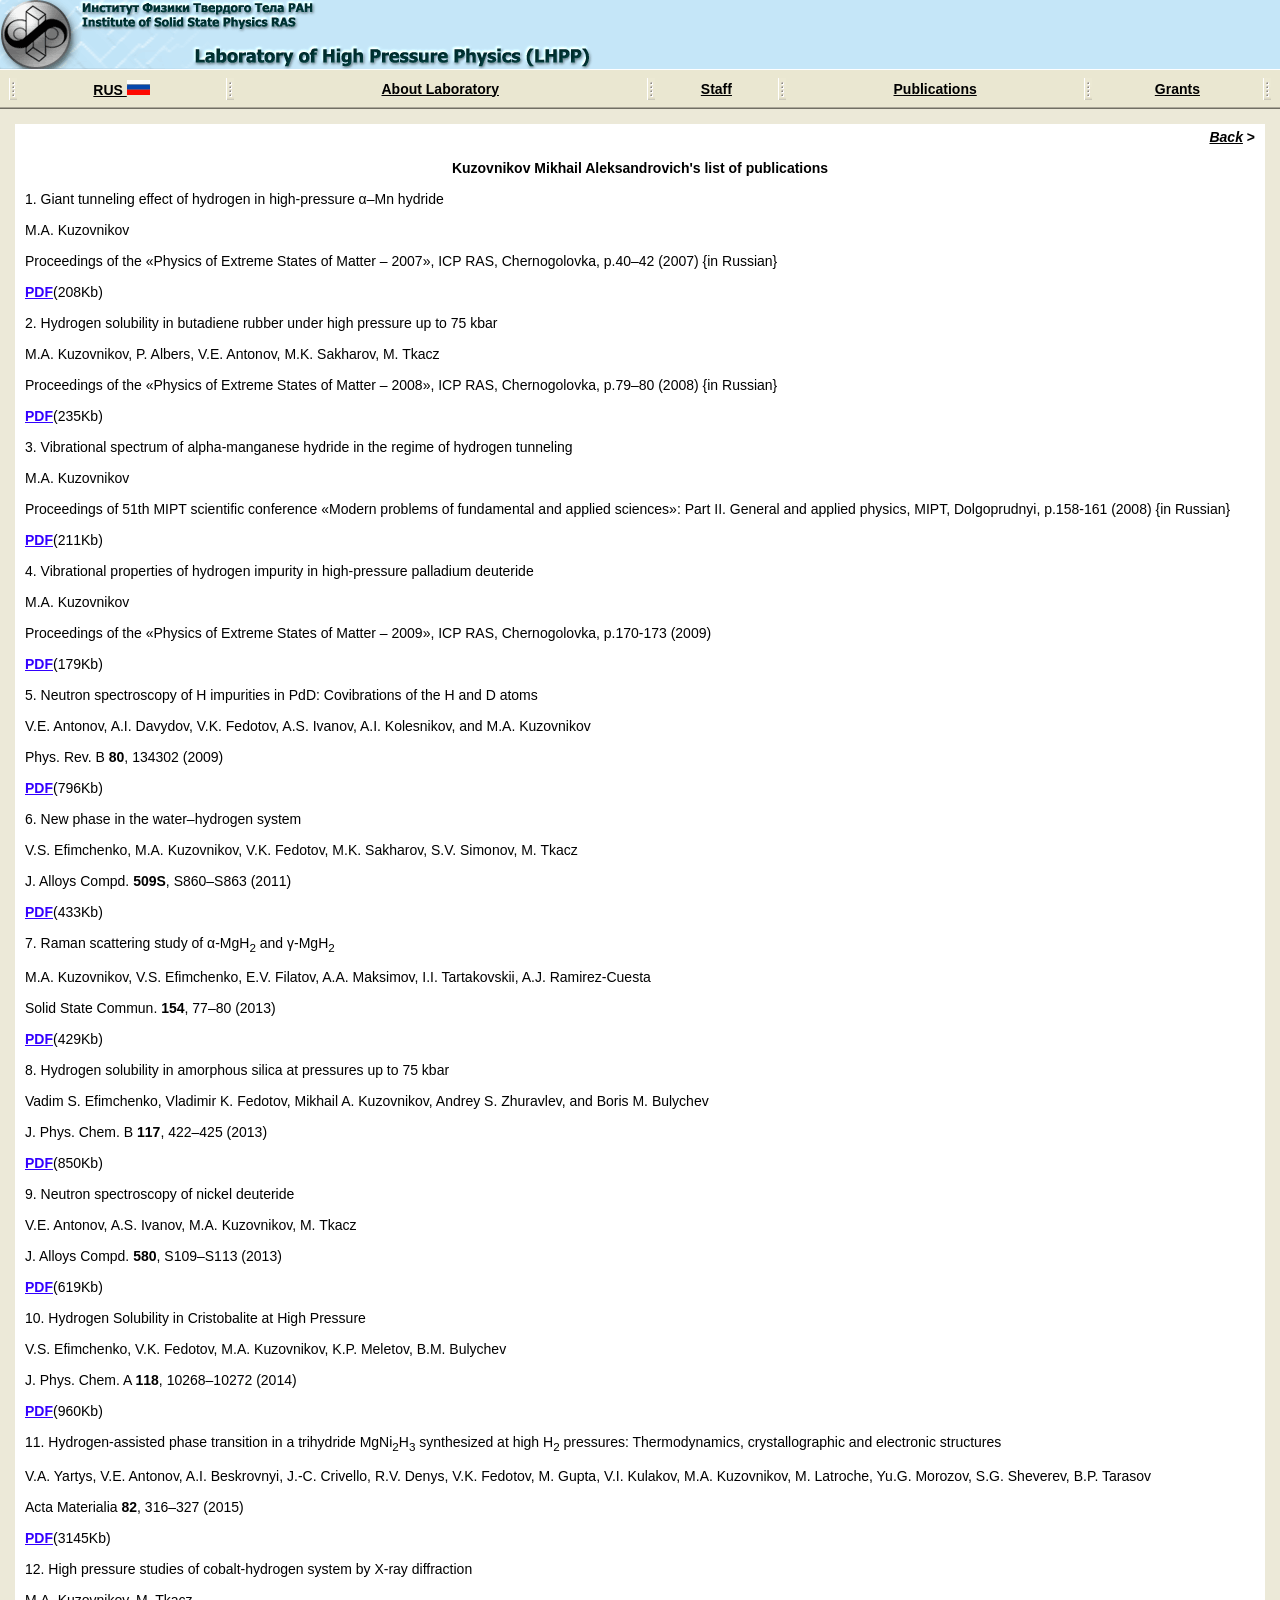
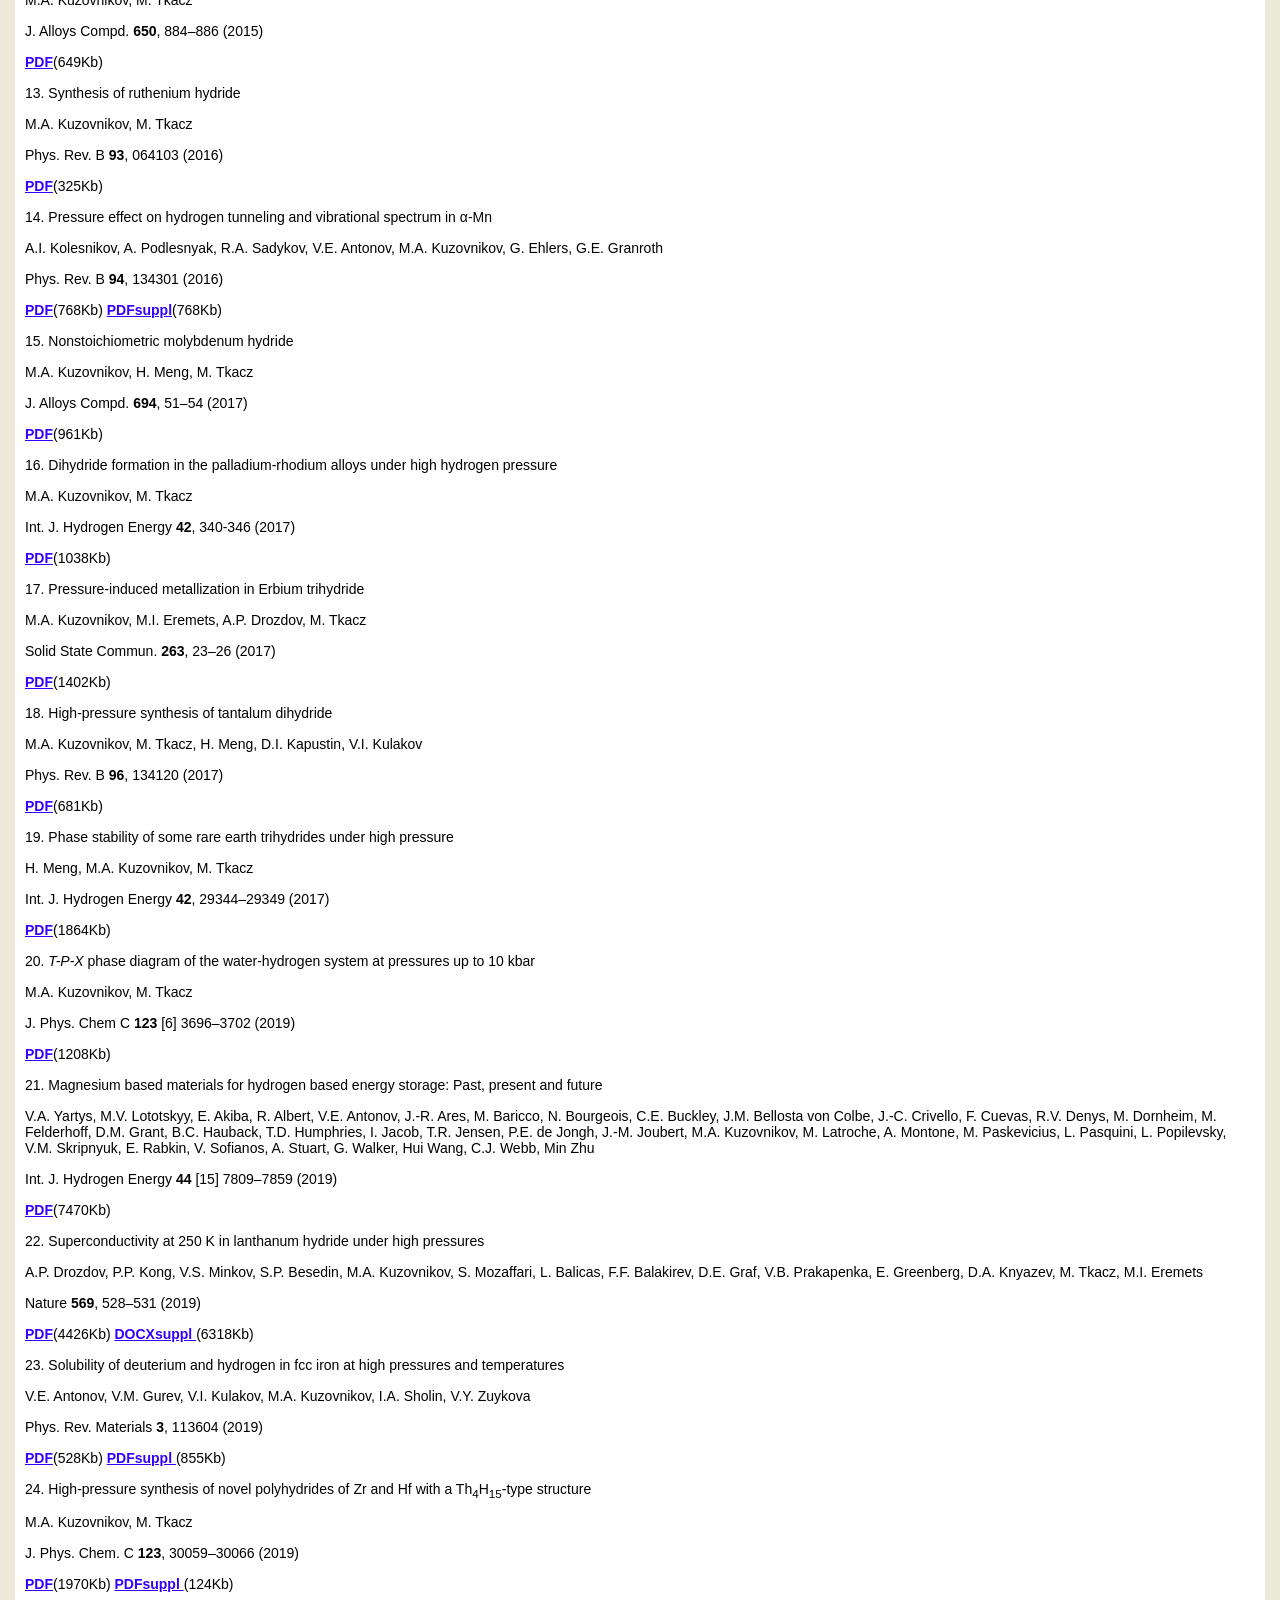
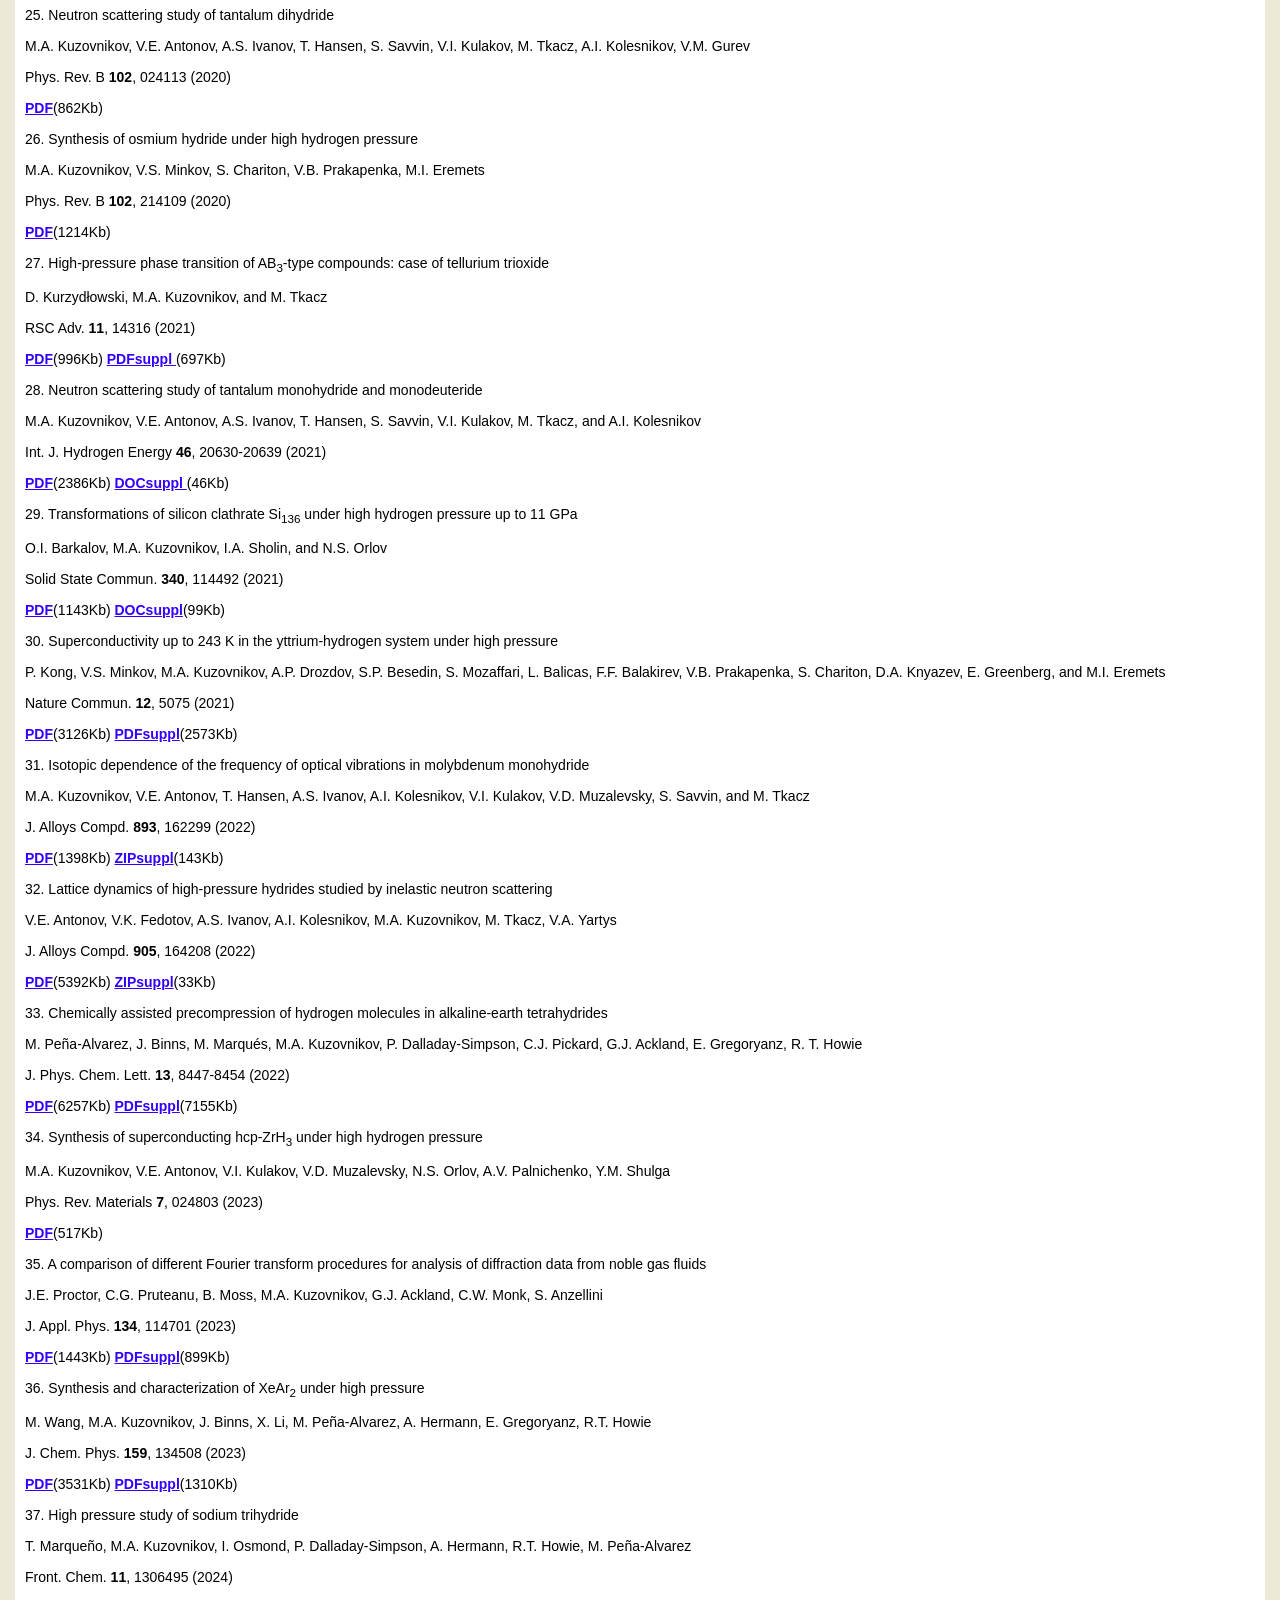
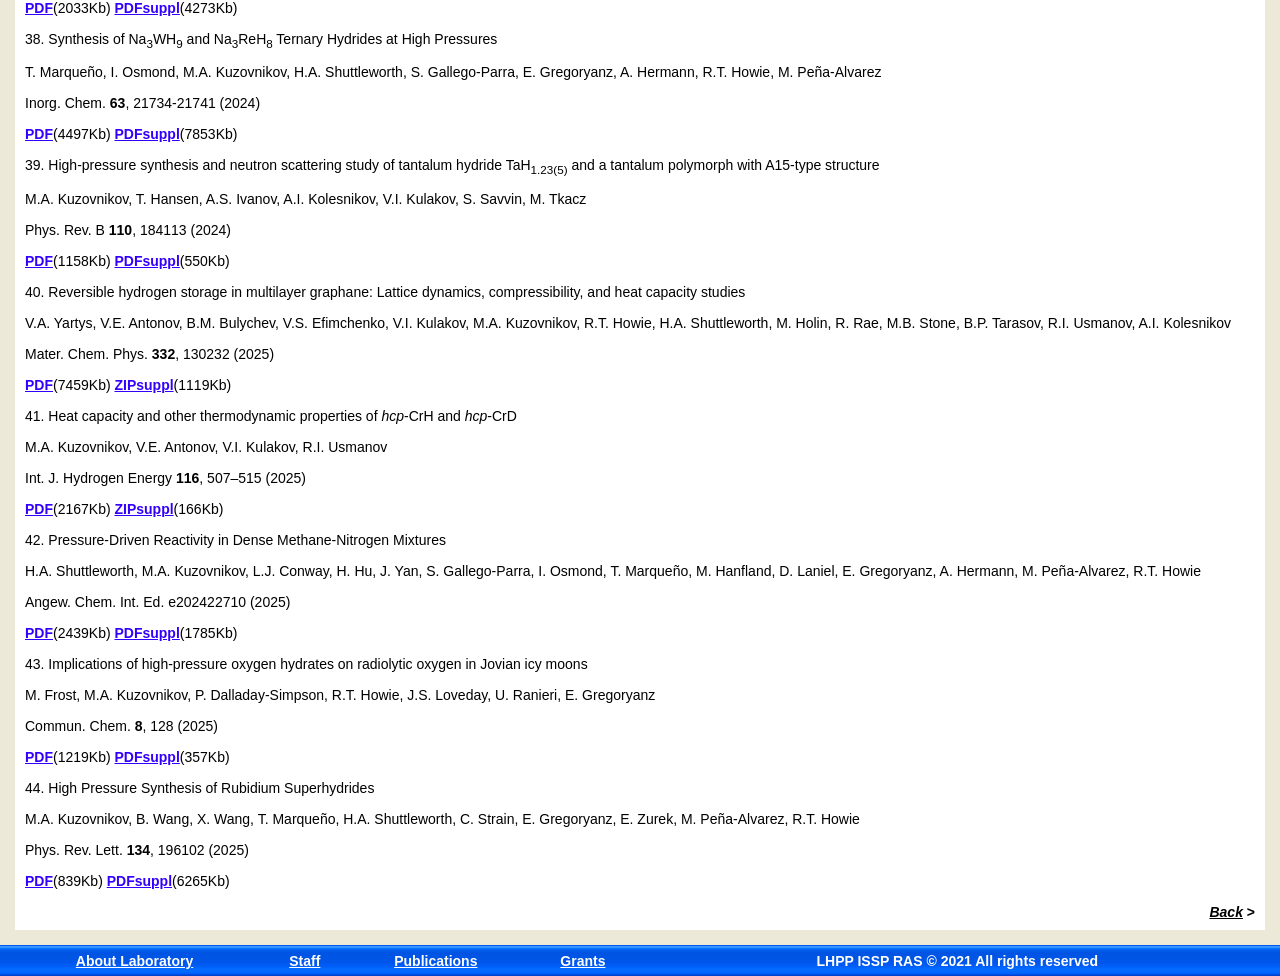
==== kuzovnikovenpub.html @ 4c4ffd15 "test website upload 2" ====
<!DOCTYPE html PUBLIC "-//W3C//DTD HTML 4.01 Transitional//EN" "http://www.w3.org/TR/html4/loose.dtd">
<!-- saved from url=(0047)http://www.issp.ac.ru/lhpp/kuzovnikovenpub.html -->
<html><head><meta http-equiv="Content-Type" content="text/html; charset=windows-1251">
<title>LHPP ISSP RAS</title>

<link rel="stylesheet" type="text/css" href="./kuzovnikovenpub_files/style.css">
<style type="text/css">
<!--
.style2 {font-size: 14px; color:#3300ff}
TABLE {border-collapse: collapse;width:100%}
TABLE TD {padding: 0}
-->
</style>
</head>

<body leftmargin="0" topmargin="0">
<table><tbody><tr><td bgcolor="#C5E6F8"><img border="0" src="./kuzovnikovenpub_files/logoissphppen.gif" usemap="#Map"></td></tr></tbody></table>
<table height="40">
<tbody><tr height="1"><td colspan="11"></td></tr>
<tr bgcolor="#eae7d1" align="center">
<td><img src="./kuzovnikovenpub_files/topnav-left.gif"></td>
<td class="menu02"><a href="http://www.issp.ac.ru/lhpp/kuzovnikovpub.html">RUS <img border="0" src="./kuzovnikovenpub_files/lang_ru.gif"></a></td>
<td><img src="./kuzovnikovenpub_files/topnav-left.gif"></td>
<td class="menu02"><a href="http://www.issp.ac.ru/lhpp/indexen.html">About Laboratory</a></td>
<td><img src="./kuzovnikovenpub_files/topnav-left.gif"></td>
<td class="menu02"><a href="http://www.issp.ac.ru/lhpp/staffen.html">Staff</a></td>
<td><img src="./kuzovnikovenpub_files/topnav-left.gif"></td>
<td class="menu02"><a href="http://www.issp.ac.ru/lhpp/publen.html">Publications</a></td>
<td><img src="./kuzovnikovenpub_files/topnav-left.gif"></td>
<td class="menu02"><a href="http://www.issp.ac.ru/lhpp/granten.html">Grants</a></td>
<td><img src="./kuzovnikovenpub_files/topnav-left.gif"></td>
</tr>
<tr bgcolor="#aca899" height="1"><td colspan="11"></td></tr>
<tr bgcolor="#716f64" height="1"><td colspan="11"></td></tr>
</tbody></table>
<table>
<tbody><tr bgcolor="#ECE9D8" height="15"><td colspan="3"></td></tr>
<tr><td bgcolor="#ECE9D8" width="15">
</td><td>

<p align="right" class="menu02"><a href="http://www.issp.ac.ru/lhpp/kuzovnikoven.html"><em>Back</em></a> &gt; 
</p><p align="center" class="menu02"><span class="title"><strong>Kuzovnikov Mikhail Aleksandrovich's list of publications</strong></span>

</p><p>1. Giant tunneling effect of hydrogen in high-pressure &#945;�Mn hydride
</p><p>M.A. Kuzovnikov
</p><p>Proceedings of the �Physics of Extreme States of Matter � 2007�, ICP RAS, Chernogolovka, p.40�42 (2007) {in Russian}
</p><p><a class="style2" href="http://www.issp.ac.ru/lhpp/PapersKuzovnikov/Kuz1.pdf">PDF</a>(208Kb)</p>

<p>2. Hydrogen solubility in butadiene rubber under high pressure up to 75 kbar
</p><p>M.A. Kuzovnikov, P. Albers, V.E. Antonov, M.K. Sakharov, M. Tkacz
</p><p>Proceedings of the �Physics of Extreme States of Matter � 2008�, ICP RAS, Chernogolovka, p.79�80 (2008) {in Russian}
</p><p><a class="style2" href="http://www.issp.ac.ru/lhpp/PapersKuzovnikov/Kuz2.pdf">PDF</a>(235Kb)</p>

<p>3. Vibrational spectrum of alpha-manganese hydride in the regime of hydrogen tunneling
</p><p>M.A. Kuzovnikov
</p><p>Proceedings of 51th MIPT scientific conference �Modern problems of fundamental and applied sciences�: Part II. General and applied physics, MIPT, Dolgoprudnyi, p.158-161 (2008) {in Russian}
</p><p><a class="style2" href="http://www.issp.ac.ru/lhpp/PapersKuzovnikov/Kuz3.pdf">PDF</a>(211Kb)</p>

<p>4. Vibrational properties of hydrogen impurity in high-pressure palladium deuteride
</p><p>M.A. Kuzovnikov
</p><p>Proceedings of the �Physics of Extreme States of Matter � 2009�, ICP RAS, Chernogolovka, p.170-173 (2009)
</p><p><a class="style2" href="http://www.issp.ac.ru/lhpp/PapersKuzovnikov/Kuz4.pdf">PDF</a>(179Kb)</p>

<p>5. Neutron spectroscopy of H impurities in PdD: Covibrations of the H and D atoms
</p><p>V.E. Antonov, A.I. Davydov, V.K. Fedotov, A.S. Ivanov, A.I. Kolesnikov, and M.A. Kuzovnikov
</p><p>Phys. Rev. B <b>80</b>, 134302 (2009)
</p><p><a class="style2" href="http://www.issp.ac.ru/lhpp/PapersKuzovnikov/Kuz5.pdf">PDF</a>(796Kb)</p>

<p>6. New phase in the water�hydrogen system
</p><p>V.S. Efimchenko, M.A. Kuzovnikov, V.K. Fedotov, M.K. Sakharov, S.V. Simonov, M. Tkacz
</p><p>J. Alloys Compd. <b>509S</b>, S860�S863 (2011)
</p><p><a class="style2" href="http://www.issp.ac.ru/lhpp/PapersKuzovnikov/Kuz6.pdf">PDF</a>(433Kb)</p>

<p>7. Raman scattering study of &#945;-MgH<sub>2</sub> and &#947;-MgH<sub>2</sub>
</p><p>M.A. Kuzovnikov, V.S. Efimchenko, E.V. Filatov, A.A. Maksimov,
I.I. Tartakovskii, A.J. Ramirez-Cuesta
</p><p>Solid State Commun. <b>154</b>, 77�80 (2013)
</p><p><a class="style2" href="http://www.issp.ac.ru/lhpp/PapersKuzovnikov/Kuz7.pdf">PDF</a>(429Kb)</p>

<p>8. Hydrogen solubility in amorphous silica at pressures up to 75 kbar
</p><p>Vadim S. Efimchenko, Vladimir K. Fedotov, Mikhail A. Kuzovnikov, Andrey S. Zhuravlev,
and Boris M. Bulychev
</p><p>J. Phys. Chem. B <b>117</b>, 422�425 (2013)
</p><p><a class="style2" href="http://www.issp.ac.ru/lhpp/PapersKuzovnikov/Kuz8.pdf">PDF</a>(850Kb)</p>

<p>9. Neutron spectroscopy of nickel deuteride
</p><p>V.E. Antonov, A.S. Ivanov, M.A. Kuzovnikov, M. Tkacz
</p><p>J. Alloys Compd. <b>580</b>, S109�S113 (2013)
</p><p><a class="style2" href="http://www.issp.ac.ru/lhpp/PapersKuzovnikov/Kuz9.pdf">PDF</a>(619Kb)</p>

<p>10. Hydrogen Solubility in Cristobalite at High Pressure
</p><p>V.S. Efimchenko, V.K. Fedotov, M.A. Kuzovnikov, K.P. Meletov, B.M. Bulychev
</p><p>J. Phys. Chem. A <b>118</b>, 10268�10272 (2014)
</p><p><a class="style2" href="http://www.issp.ac.ru/lhpp/PapersKuzovnikov/Kuz10.pdf">PDF</a>(960Kb)</p>

<p>11. Hydrogen-assisted phase transition in a trihydride MgNi<sub>2</sub>H<sub>3</sub> synthesized at high H<sub>2</sub> pressures: Thermodynamics, crystallographic and electronic structures
</p><p>V.A. Yartys, V.E. Antonov, A.I. Beskrovnyi, J.-C. Crivello, R.V. Denys, V.K. Fedotov, M. Gupta, V.I. Kulakov, M.A. Kuzovnikov, M. Latroche, Yu.G. Morozov, S.G. Sheverev, B.P. Tarasov
</p><p>Acta Materialia <b>82</b>, 316�327 (2015)
</p><p><a class="style2" href="http://www.issp.ac.ru/lhpp/PapersKuzovnikov/Kuz11.pdf">PDF</a>(3145Kb)</p>

<p>12. High pressure studies of cobalt-hydrogen system by X-ray diffraction
</p><p>M.A. Kuzovnikov, M. Tkacz
</p><p>J. Alloys Compd. <b>650</b>, 884�886 (2015)
</p><p><a class="style2" href="http://www.issp.ac.ru/lhpp/PapersKuzovnikov/Kuz12.pdf">PDF</a>(649Kb)</p>

<p>13. Synthesis of ruthenium hydride
</p><p>M.A. Kuzovnikov, M. Tkacz
</p><p>Phys. Rev. B <b>93</b>, 064103 (2016)
</p><p><a class="style2" href="http://www.issp.ac.ru/lhpp/PapersKuzovnikov/Kuz13.pdf">PDF</a>(325Kb)</p>

<p>14. Pressure effect on hydrogen tunneling and vibrational spectrum in &#945;-Mn
</p><p>A.I. Kolesnikov, A. Podlesnyak, R.A. Sadykov, V.E. Antonov, M.A. Kuzovnikov, G. Ehlers, G.E. Granroth
</p><p>Phys. Rev. B <b>94</b>, 134301 (2016)
</p><p><a class="style2" href="http://www.issp.ac.ru/lhpp/PapersKuzovnikov/Kuz14.pdf">PDF</a>(768Kb)
<a class="style2" href="http://www.issp.ac.ru/lhpp/PapersKuzovnikov/Kuz14suppl.pdf">PDFsuppl</a>(768Kb)</p>

<p>15. Nonstoichiometric molybdenum hydride
</p><p>M.A. Kuzovnikov, H. Meng, M. Tkacz
</p><p>J. Alloys Compd. <b>694</b>, 51�54 (2017)
</p><p><a class="style2" href="http://www.issp.ac.ru/lhpp/PapersKuzovnikov/Kuz15.pdf">PDF</a>(961Kb)</p>

<p>16. Dihydride formation in the palladium-rhodium alloys under high hydrogen pressure
</p><p>M.A. Kuzovnikov, M. Tkacz
</p><p>Int. J. Hydrogen Energy <b>42</b>, 340-346 (2017)
</p><p><a class="style2" href="http://www.issp.ac.ru/lhpp/PapersKuzovnikov/Kuz16.pdf">PDF</a>(1038Kb)</p>

<p>17. Pressure-induced metallization in Erbium trihydride
</p><p>M.A. Kuzovnikov, M.I. Eremets, A.P. Drozdov, M. Tkacz
</p><p>Solid State Commun. <b>263</b>, 23�26 (2017)
</p><p><a class="style2" href="http://www.issp.ac.ru/lhpp/PapersKuzovnikov/Kuz17.pdf">PDF</a>(1402Kb)</p>

<p>18. High-pressure synthesis of tantalum dihydride
</p><p>M.A. Kuzovnikov, M. Tkacz, H. Meng, D.I. Kapustin, V.I. Kulakov
</p><p>Phys. Rev. B <b>96</b>, 134120 (2017)
</p><p><a class="style2" href="http://www.issp.ac.ru/lhpp/PapersKuzovnikov/Kuz18.pdf">PDF</a>(681Kb)</p>

<p>19. Phase stability of some rare earth trihydrides under high pressure
</p><p>H. Meng, M.A. Kuzovnikov, M. Tkacz
</p><p>Int. J. Hydrogen Energy <b>42</b>, 29344�29349 (2017)
</p><p><a class="style2" href="http://www.issp.ac.ru/lhpp/PapersKuzovnikov/Kuz19.pdf">PDF</a>(1864Kb)</p>

<p>20. <em>T-P-X</em> phase diagram of the water-hydrogen system at pressures
up to 10 kbar
</p><p>M.A. Kuzovnikov, M. Tkacz
</p><p>J. Phys. Chem C <b>123</b> [6] 3696�3702 (2019)
</p><p><a class="style2" href="http://www.issp.ac.ru/lhpp/PapersKuzovnikov/Kuz20.pdf">PDF</a>(1208Kb)</p>

<p>21. Magnesium based materials for hydrogen based energy storage: Past, present and future
</p><p>V.A. Yartys, M.V. Lototskyy, E. Akiba, R. Albert, V.E. Antonov, J.-R. Ares, M. Baricco, N. Bourgeois, C.E. Buckley, J.M. Bellosta von Colbe, J.-C. Crivello, F. Cuevas, R.V. Denys, M. Dornheim, M. Felderhoff, D.M. Grant, B.C. Hauback, T.D. Humphries, I. Jacob, T.R. Jensen, P.E. de Jongh, J.-M. Joubert, M.A. Kuzovnikov, M. Latroche, A. Montone, M. Paskevicius, L. Pasquini, L. Popilevsky, V.M. Skripnyuk, E. Rabkin, V. Sofianos, A. Stuart, G. Walker, Hui Wang, C.J. Webb, Min Zhu
</p><p>Int. J. Hydrogen Energy <b>44</b> [15] 7809�7859 (2019)
</p><p><a class="style2" href="http://www.issp.ac.ru/lhpp/PapersKuzovnikov/Kuz21.pdf">PDF</a>(7470Kb)</p>

<p>22. Superconductivity at 250 K in lanthanum hydride under high pressures
</p><p>A.P. Drozdov, P.P. Kong, V.S. Minkov, S.P. Besedin, M.A. Kuzovnikov, S. Mozaffari, L. Balicas, F.F. Balakirev, D.E. Graf, V.B. Prakapenka, E. Greenberg, D.A. Knyazev, M. Tkacz, M.I. Eremets
</p><p>Nature <b>569</b>, 528�531 (2019)
</p><p><a class="style2" href="http://www.issp.ac.ru/lhpp/PapersKuzovnikov/Kuz22.pdf">PDF</a>(4426Kb)
<a class="style2" href="http://www.issp.ac.ru/lhpp/PapersKuzovnikov/Kuz22suppl.docx">DOCXsuppl </a>(6318Kb)</p>

<p>23.  Solubility of deuterium and hydrogen in fcc iron at high pressures and temperatures
</p><p>V.E. Antonov, V.M. Gurev, V.I. Kulakov, M.A. Kuzovnikov, I.A. Sholin, V.Y. Zuykova
</p><p>Phys. Rev. Materials <b>3</b>, 113604 (2019)
</p><p><a class="style2" href="http://www.issp.ac.ru/lhpp/PapersKuzovnikov/Kuz23.pdf">PDF</a>(528Kb)
<a class="style2" href="http://www.issp.ac.ru/lhpp/PapersKuzovnikov/Kuz23suppl.pdf">PDFsuppl </a>(855Kb)</p>

<p>24.  High-pressure synthesis of novel polyhydrides of Zr and Hf with a Th<sub>4</sub>H<sub>15</sub>-type structure
</p><p>M.A. Kuzovnikov, M. Tkacz
</p><p>J. Phys. Chem. C <b>123</b>, 30059�30066 (2019)
</p><p><a class="style2" href="http://www.issp.ac.ru/lhpp/PapersKuzovnikov/Kuz24.pdf">PDF</a>(1970Kb)
<a class="style2" href="http://www.issp.ac.ru/lhpp/PapersKuzovnikov/Kuz24suppl.pdf">PDFsuppl </a>(124Kb)</p>

<p>25. Neutron scattering study of tantalum dihydride
</p><p>M.A. Kuzovnikov, V.E. Antonov, A.S. Ivanov, T. Hansen, S. Savvin, V.I. Kulakov, M. Tkacz, A.I. Kolesnikov, V.M. Gurev
</p><p>Phys. Rev. B <b>102</b>, 024113 (2020)
</p><p><a class="style2" href="http://www.issp.ac.ru/lhpp/PapersKuzovnikov/Kuz25.pdf">PDF</a>(862Kb)</p>

<p>26. Synthesis of osmium hydride under high hydrogen pressure
</p><p>M.A. Kuzovnikov, V.S. Minkov, S. Chariton, V.B. Prakapenka, M.I. Eremets
</p><p>Phys. Rev. B <b>102</b>, 214109 (2020)
</p><p><a class="style2" href="http://www.issp.ac.ru/lhpp/PapersKuzovnikov/Kuz26.pdf">PDF</a>(1214Kb)</p>

<p>27. High-pressure phase transition of AB<sub>3</sub>-type compounds: case of tellurium trioxide
</p><p>D. Kurzyd&#322;owski, M.A. Kuzovnikov, and M. Tkacz
</p><p>RSC Adv. <b>11</b>, 14316 (2021)
</p><p><a class="style2" href="http://www.issp.ac.ru/lhpp/PapersKuzovnikov/Kuz27.pdf">PDF</a>(996Kb)
<a class="style2" href="http://www.issp.ac.ru/lhpp/PapersKuzovnikov/Kuz27suppl.pdf">PDFsuppl </a>(697Kb)</p>

<p>28. Neutron scattering study of tantalum monohydride and monodeuteride
</p><p>M.A. Kuzovnikov, V.E. Antonov, A.S. Ivanov, T. Hansen, S. Savvin, V.I. Kulakov, M. Tkacz, and A.I. Kolesnikov
</p><p>Int. J. Hydrogen Energy <b>46</b>, 20630-20639 (2021)
</p><p><a class="style2" href="http://www.issp.ac.ru/lhpp/PapersKuzovnikov/Kuz28.pdf">PDF</a>(2386Kb)
<a class="style2" href="http://www.issp.ac.ru/lhpp/PapersKuzovnikov/Kuz28suppl.doc">DOCsuppl </a>(46Kb)</p>

<p>29. Transformations of silicon clathrate Si<sub>136</sub> under high hydrogen pressure up to 11 GPa
</p><p>O.I. Barkalov, M.A. Kuzovnikov, I.A. Sholin, and N.S. Orlov
</p><p>Solid State Commun. <b>340</b>, 114492 (2021)
</p><p><a class="style2" href="http://www.issp.ac.ru/lhpp/PapersKuzovnikov/Kuz29.pdf">PDF</a>(1143Kb)
<a class="style2" href="http://www.issp.ac.ru/lhpp/PapersKuzovnikov/Kuz29suppl.doc">DOCsuppl</a>(99Kb)</p>

<p>30. Superconductivity up to 243 K in the yttrium-hydrogen system under high pressure
</p><p>P. Kong, V.S. Minkov, M.A. Kuzovnikov, A.P. Drozdov, S.P. Besedin, S. Mozaffari, L. Balicas, F.F. Balakirev, V.B. Prakapenka, S. Chariton, D.A. Knyazev, E. Greenberg, and M.I. Eremets
</p><p>Nature Commun. <b>12</b>, 5075 (2021) 
</p><p><a class="style2" href="http://www.issp.ac.ru/lhpp/PapersKuzovnikov/Kuz30.pdf">PDF</a>(3126Kb) 
<a class="style2" href="http://www.issp.ac.ru/lhpp/PapersKuzovnikov/Kuz30suppl.pdf">PDFsuppl</a>(2573Kb)</p>

<p>31. Isotopic dependence of the frequency of optical vibrations in molybdenum monohydride
</p><p>M.A. Kuzovnikov, V.E. Antonov, T. Hansen, A.S. Ivanov, A.I. Kolesnikov, V.I. Kulakov, V.D. Muzalevsky, S. Savvin, and M. Tkacz
</p><p>J. Alloys Compd. <b>893</b>, 162299 (2022)
</p><p><a class="style2" href="http://www.issp.ac.ru/lhpp/PapersKuzovnikov/Kuz31.pdf">PDF</a>(1398Kb) 
<a class="style2" href="http://www.issp.ac.ru/lhpp/PapersKuzovnikov/Kuz31suppl.zip">ZIPsuppl</a>(143Kb)</p>

<p>32. Lattice dynamics of high-pressure hydrides studied by inelastic neutron scattering
</p><p>V.E. Antonov, V.K. Fedotov, A.S. Ivanov, A.I. Kolesnikov, M.A. Kuzovnikov, M. Tkacz, V.A. Yartys
</p><p>J. Alloys Compd. <b>905</b>, 164208 (2022)
</p><p><a class="style2" href="http://www.issp.ac.ru/lhpp/PapersKuzovnikov/Kuz32.pdf">PDF</a>(5392Kb) 
<a class="style2" href="http://www.issp.ac.ru/lhpp/PapersKuzovnikov/Kuz32suppl.zip">ZIPsuppl</a>(33Kb)</p>

<p>33. Chemically assisted precompression of hydrogen molecules in alkaline-earth tetrahydrides
</p><p>M. Pe&#241;a-Alvarez, J. Binns, M. Marqu&#233;s, M.A. Kuzovnikov, P. Dalladay-Simpson, C.J. Pickard, G.J. Ackland, E. Gregoryanz, R. T. Howie
</p><p>J. Phys. Chem. Lett. <b>13</b>, 8447-8454 (2022)
</p><p><a class="style2" href="http://www.issp.ac.ru/lhpp/PapersKuzovnikov/Kuz33.pdf">PDF</a>(6257Kb) 
<a class="style2" href="http://www.issp.ac.ru/lhpp/PapersKuzovnikov/Kuz33suppl.pdf">PDFsuppl</a>(7155Kb)</p>

<p>34. Synthesis of superconducting hcp-ZrH<sub>3</sub> under high hydrogen pressure
</p><p>M.A. Kuzovnikov, V.E. Antonov, V.I. Kulakov, V.D. Muzalevsky, N.S. Orlov, A.V. Palnichenko, Y.M. Shulga
</p><p>Phys. Rev. Materials <b>7</b>, 024803 (2023)
</p><p><a class="style2" href="http://www.issp.ac.ru/lhpp/PapersKuzovnikov/Kuz34.pdf">PDF</a>(517Kb)</p>

<p>35. A comparison of different Fourier transform procedures for analysis of diffraction data from noble gas fluids
</p><p>J.E. Proctor, C.G. Pruteanu, B. Moss, M.A. Kuzovnikov, G.J. Ackland, C.W. Monk, S. Anzellini
</p><p>J. Appl. Phys. <b>134</b>, 114701 (2023)
</p><p><a class="style2" href="http://www.issp.ac.ru/lhpp/PapersKuzovnikov/Kuz35.pdf">PDF</a>(1443Kb)
<a class="style2" href="http://www.issp.ac.ru/lhpp/PapersKuzovnikov/Kuz35suppl.pdf">PDFsuppl</a>(899Kb)</p>

<p>36. Synthesis and characterization of XeAr<sub>2</sub> under high pressure
</p><p>M. Wang, M.A. Kuzovnikov, J. Binns, X. Li, M. Pe&#241;a-Alvarez, A. Hermann, E. Gregoryanz, R.T. Howie
</p><p>J. Chem. Phys. <b>159</b>, 134508 (2023)
</p><p><a class="style2" href="http://www.issp.ac.ru/lhpp/PapersKuzovnikov/Kuz36.pdf">PDF</a>(3531Kb)
<a class="style2" href="http://www.issp.ac.ru/lhpp/PapersKuzovnikov/Kuz36suppl.pdf">PDFsuppl</a>(1310Kb)</p>

<p>37. High pressure study of sodium trihydride
</p><p>T. Marque&#241;o, M.A. Kuzovnikov, I. Osmond, P. Dalladay-Simpson, A. Hermann, R.T. Howie, M. Pe&#241;a-Alvarez
</p><p>Front. Chem. <b>11</b>, 1306495 (2024)
</p><p><a class="style2" href="http://www.issp.ac.ru/lhpp/PapersKuzovnikov/Kuz37.pdf">PDF</a>(2033Kb)
<a class="style2" href="http://www.issp.ac.ru/lhpp/PapersKuzovnikov/Kuz36suppl.pdf">PDFsuppl</a>(4273Kb)</p>

<p>38. Synthesis of Na<sub>3</sub>WH<sub>9</sub> and Na<sub>3</sub>ReH<sub>8</sub> Ternary Hydrides at High Pressures
</p><p>T. Marque&#241;o, I. Osmond, M.A. Kuzovnikov, H.A. Shuttleworth, S. Gallego-Parra, E. Gregoryanz, A. Hermann, R.T. Howie, M. Pe&#241;a-Alvarez
</p><p> Inorg. Chem. <b>63</b>, 21734-21741 (2024)
</p><p><a class="style2" href="http://www.issp.ac.ru/lhpp/PapersKuzovnikov/Kuz38.pdf">PDF</a>(4497Kb)
<a class="style2" href="http://www.issp.ac.ru/lhpp/PapersKuzovnikov/Kuz38suppl.pdf">PDFsuppl</a>(7853Kb)</p>

<p>39. High-pressure synthesis and neutron scattering study of tantalum hydride TaH<sub>1.23(5)</sub> and a tantalum polymorph with A15-type structure
</p><p>M.A. Kuzovnikov, T. Hansen, A.S. Ivanov, A.I. Kolesnikov, V.I. Kulakov, S. Savvin, M. Tkacz
</p><p>Phys. Rev. B <b>110</b>, 184113 (2024)
</p><p><a class="style2" href="http://www.issp.ac.ru/lhpp/PapersKuzovnikov/Kuz39.pdf">PDF</a>(1158Kb)
<a class="style2" href="http://www.issp.ac.ru/lhpp/PapersKuzovnikov/Kuz39suppl.pdf">PDFsuppl</a>(550Kb)</p>

<p>40. Reversible hydrogen storage in multilayer graphane: Lattice dynamics, compressibility, and heat capacity studies
</p><p>V.A. Yartys, V.E. Antonov, B.M. Bulychev, V.S. Efimchenko, V.I. Kulakov, M.A. Kuzovnikov, R.T. Howie, H.A. Shuttleworth,
M. Holin, R. Rae, M.B. Stone, B.P. Tarasov, R.I. Usmanov, A.I. Kolesnikov
</p><p>Mater. Chem. Phys. <b>332</b>, 130232 (2025)
</p><p><a class="style2" href="http://www.issp.ac.ru/lhpp/PapersKuzovnikov/Kuz40.pdf">PDF</a>(7459Kb)
<a class="style2" href="http://www.issp.ac.ru/lhpp/PapersKuzovnikov/Kuz40suppl.zip">ZIPsuppl</a>(1119Kb)</p>

<p>41. Heat capacity and other thermodynamic properties of <i>hcp</i>-CrH and <i>hcp</i>-CrD
</p><p>M.A. Kuzovnikov, V.E. Antonov, V.I. Kulakov, R.I. Usmanov
</p><p>Int. J. Hydrogen Energy <b>116</b>, 507�515 (2025) 
</p><p><a class="style2" href="http://www.issp.ac.ru/lhpp/PapersKuzovnikov/Kuz41.pdf">PDF</a>(2167Kb)
<a class="style2" href="http://www.issp.ac.ru/lhpp/PapersKuzovnikov/Kuz41suppl.zip">ZIPsuppl</a>(166Kb)</p>

<p>42. Pressure-Driven Reactivity in Dense Methane-Nitrogen Mixtures
</p><p>H.A. Shuttleworth, M.A. Kuzovnikov, L.J. Conway, H. Hu, J. Yan, S. Gallego-Parra, I. Osmond, T. Marque&#241;o, M. Hanfland, D. Laniel, E. Gregoryanz, A. Hermann, M. Pe&#241;a-Alvarez, R.T. Howie
</p><p>Angew. Chem. Int. Ed. e202422710 (2025)
</p><p><a class="style2" href="http://www.issp.ac.ru/lhpp/PapersKuzovnikov/Kuz42.pdf">PDF</a>(2439Kb)
<a class="style2" href="http://www.issp.ac.ru/lhpp/PapersKuzovnikov/Kuz42suppl.pdf">PDFsuppl</a>(1785Kb)</p> 

<p>43. Implications of high-pressure oxygen hydrates on radiolytic oxygen in Jovian icy moons
</p><p>M. Frost, M.A. Kuzovnikov, P. Dalladay-Simpson, R.T. Howie, J.S. Loveday, U. Ranieri, E. Gregoryanz
</p><p>Commun. Chem. <b>8</b>, 128 (2025)
</p><p><a class="style2" href="http://www.issp.ac.ru/lhpp/PapersKuzovnikov/Kuz43.pdf">PDF</a>(1219Kb)
<a class="style2" href="http://www.issp.ac.ru/lhpp/PapersKuzovnikov/Kuz43suppl.pdf">PDFsuppl</a>(357Kb)</p> 

<p>44. High Pressure Synthesis of Rubidium Superhydrides
</p><p>M.A. Kuzovnikov, B. Wang, X. Wang, T. Marque&#241;o, H.A. Shuttleworth, C. Strain, E. Gregoryanz, E. Zurek, M. Pe&#241;a-Alvarez,  R.T. Howie
</p><p>Phys. Rev. Lett. <b>134</b>, 196102 (2025)
</p><p><a class="style2" href="http://www.issp.ac.ru/lhpp/PapersKuzovnikov/Kuz44.pdf">PDF</a>(839Kb)
<a class="style2" href="http://www.issp.ac.ru/lhpp/PapersKuzovnikov/Kuz44suppl.pdf">PDFsuppl</a>(6265Kb)</p> 

<p align="right" class="menu02"><a href="http://www.issp.ac.ru/lhpp/kuzovnikoven.html"><em>Back</em></a> &gt;</p>   

</td>
<td bgcolor="#ECE9D8" width="15">
</td></tr>
<tr bgcolor="#ECE9D8" height="15"><td colspan="3"></td></tr>
</tbody></table>
<table height="31" background="./kuzovnikovenpub_files/gradient.gif">
<tbody><tr align="center">
<td class="menu01"><a href="http://www.issp.ac.ru/lhpp/indexen.html">About Laboratory</a></td>
<td class="menu01"><a href="http://www.issp.ac.ru/lhpp/staffen.html">Staff</a></td>
<td class="menu01"><a href="http://www.issp.ac.ru/lhpp/publen.html">Publications</a></td>
<td class="menu01"><a href="http://www.issp.ac.ru/lhpp/granten.html">Grants</a></td>
<td class="menu01">LHPP ISSP RAS � 2021 All rights reserved</td>
</tr></tbody></table>
<map name="Map">
<area shape="rect" coords="1,1,78,69" href="http://www.issp.ac.ru/">
<area shape="rect" coords="79,1,325,34" href="http://www.issp.ac.ru/">
</map>

<protonpass-root-a12c data-protonpass-role="root" data-protonpass-theme="os"><template shadowrootmode="closed"></template></protonpass-root-a12c></body></html>
---- kuzovnikovenpub_files/style.css ----
.text {
	font-family : Tahoma,Verdana,Arial;
	font-size : 14px;
	text-indent: 18px;
	text-align: justify;
}

.title {
	color : #000000;
	font-size : 14px;
	font-family : Tahoma,Verdana,Arial;
	font-weight: bold;
	text-align: center;
}

p {
	color : #000000;
	margin-top : 5px;
	padding-bottom : 10px;
	margin-bottom : 0px;
	margin-left : 10px;
	margin-right : 10px;
	font-size : 14px;
	font-family : Tahoma,Verdana,Arial;
}
p a {
	color : #000000;
	font-weight: bold;
}
p a:hover {
	color : #294A7B;
}
.menu01 {
	color : #FFFFFF;
	font-size : 14px;
	font-family : Tahoma,Verdana,Arial;
	font-weight: bold;
}
.menu01 a {
	color : #FFFFFF;
	text-decoration: underline;
}
.menu01 a:hover {
	color : #EEEEEE;
	font-size : 14px;
	text-decoration: underline;
}
.menu02 {
	color : #000000;
	font-size : 14px;
	font-family : Tahoma,Verdana,Arial;
	font-weight: bold;
	}
.menu02 a {
	color : #000000;
	text-decoration: underline;
}
.menu02 a:hover {
	color : #555555;
	font-size : 14px;
	text-decoration: underline;
}
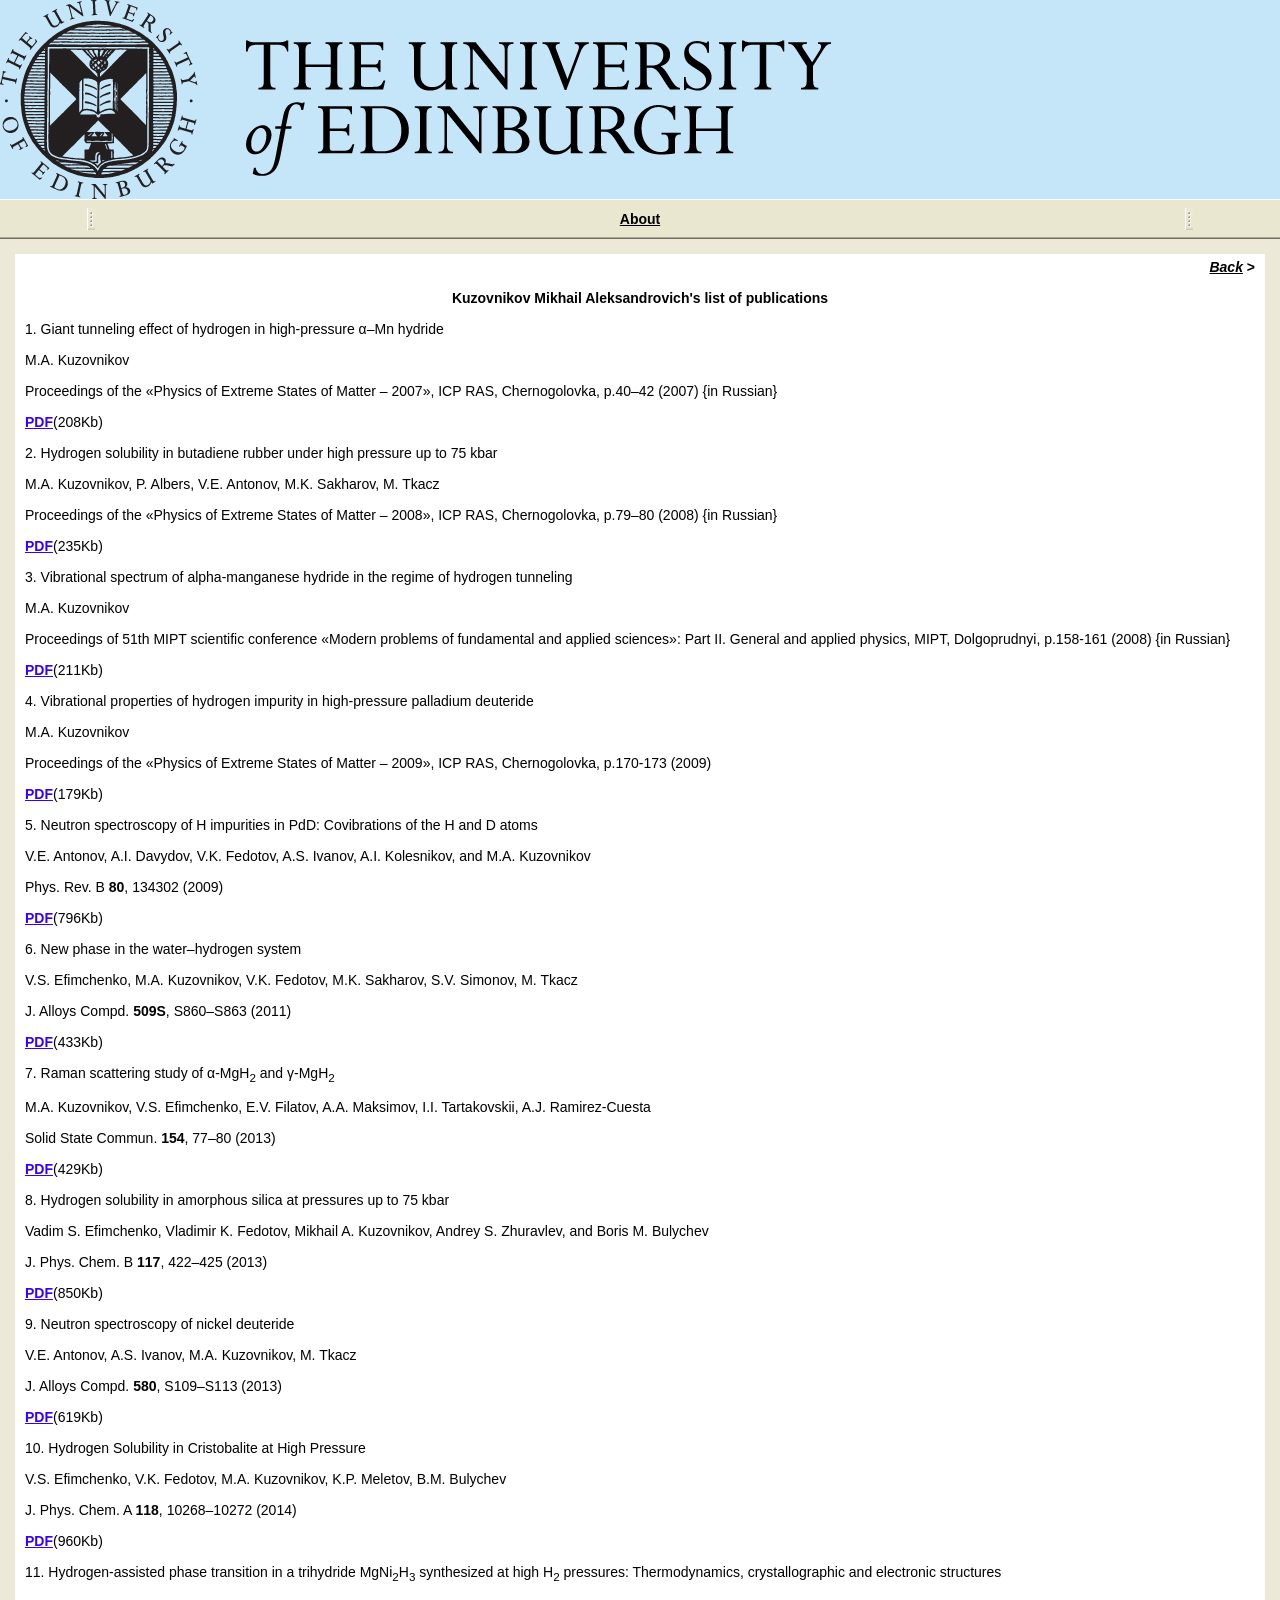
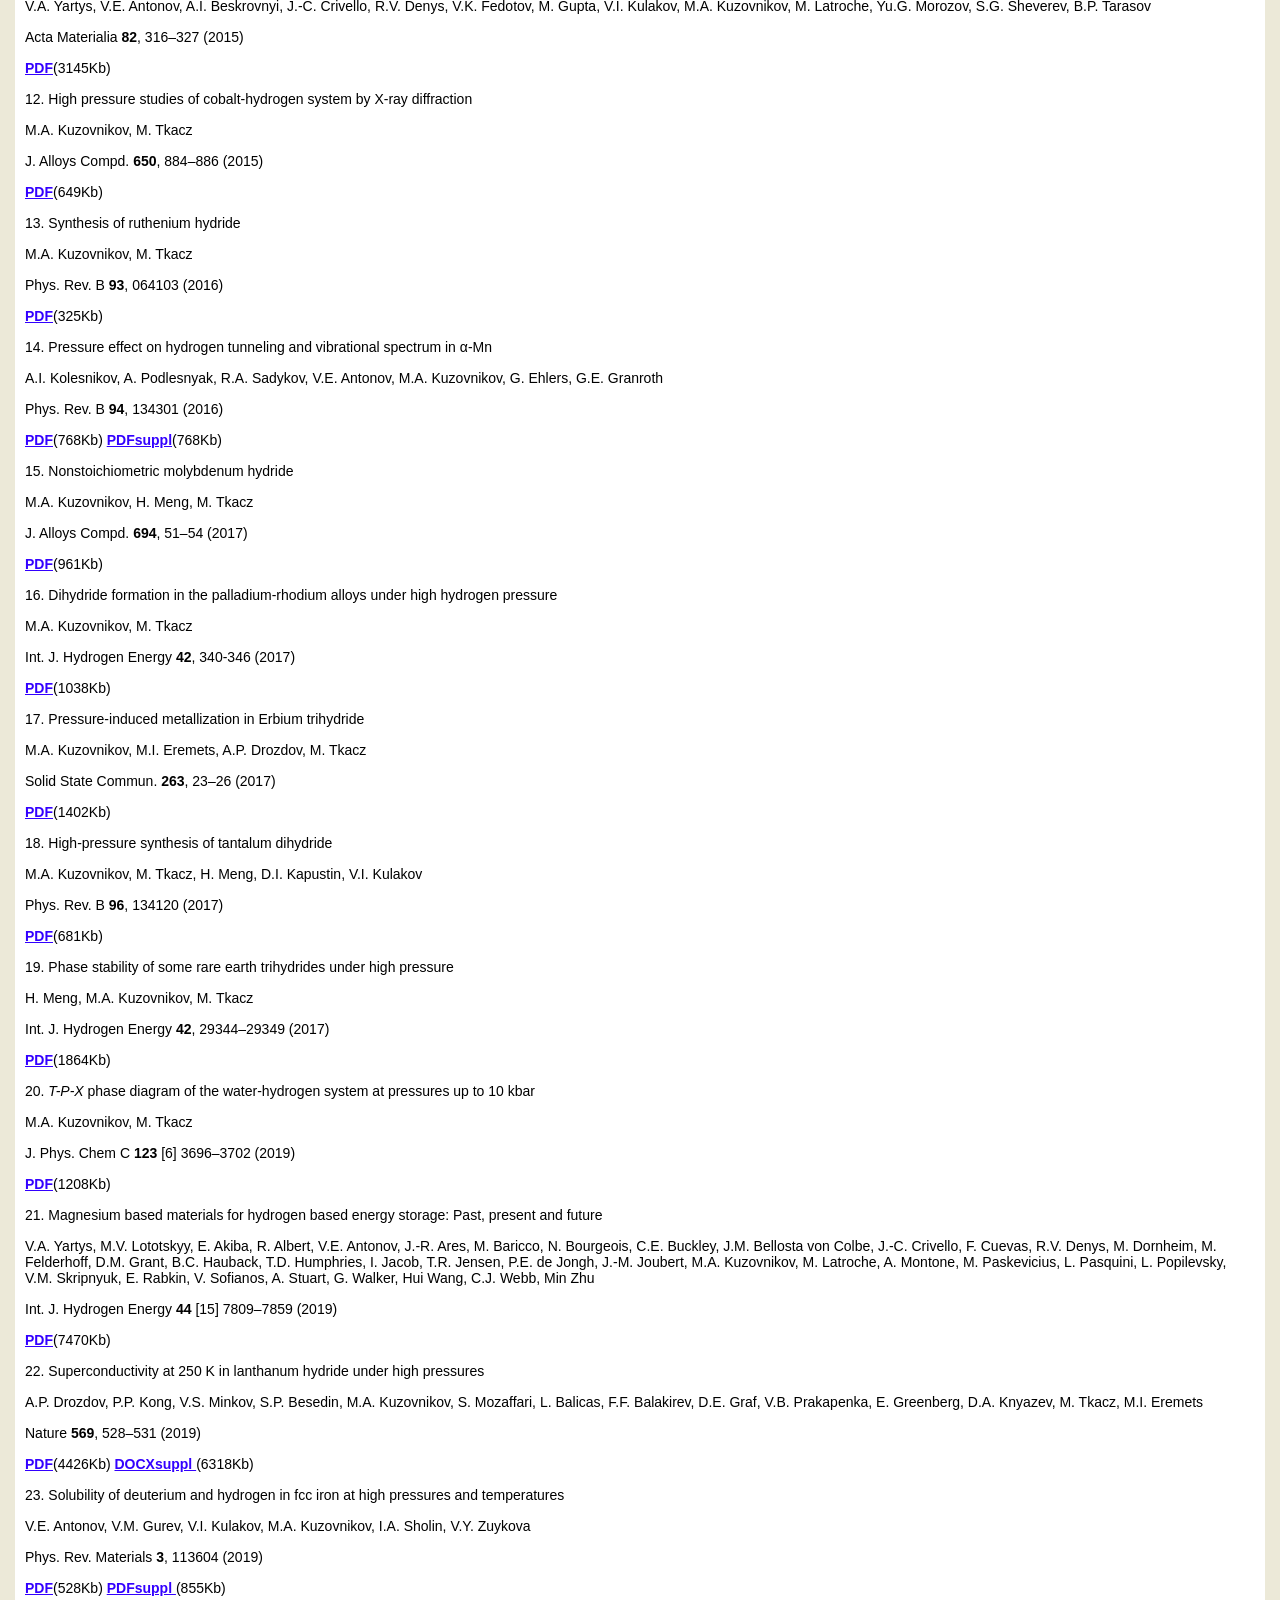
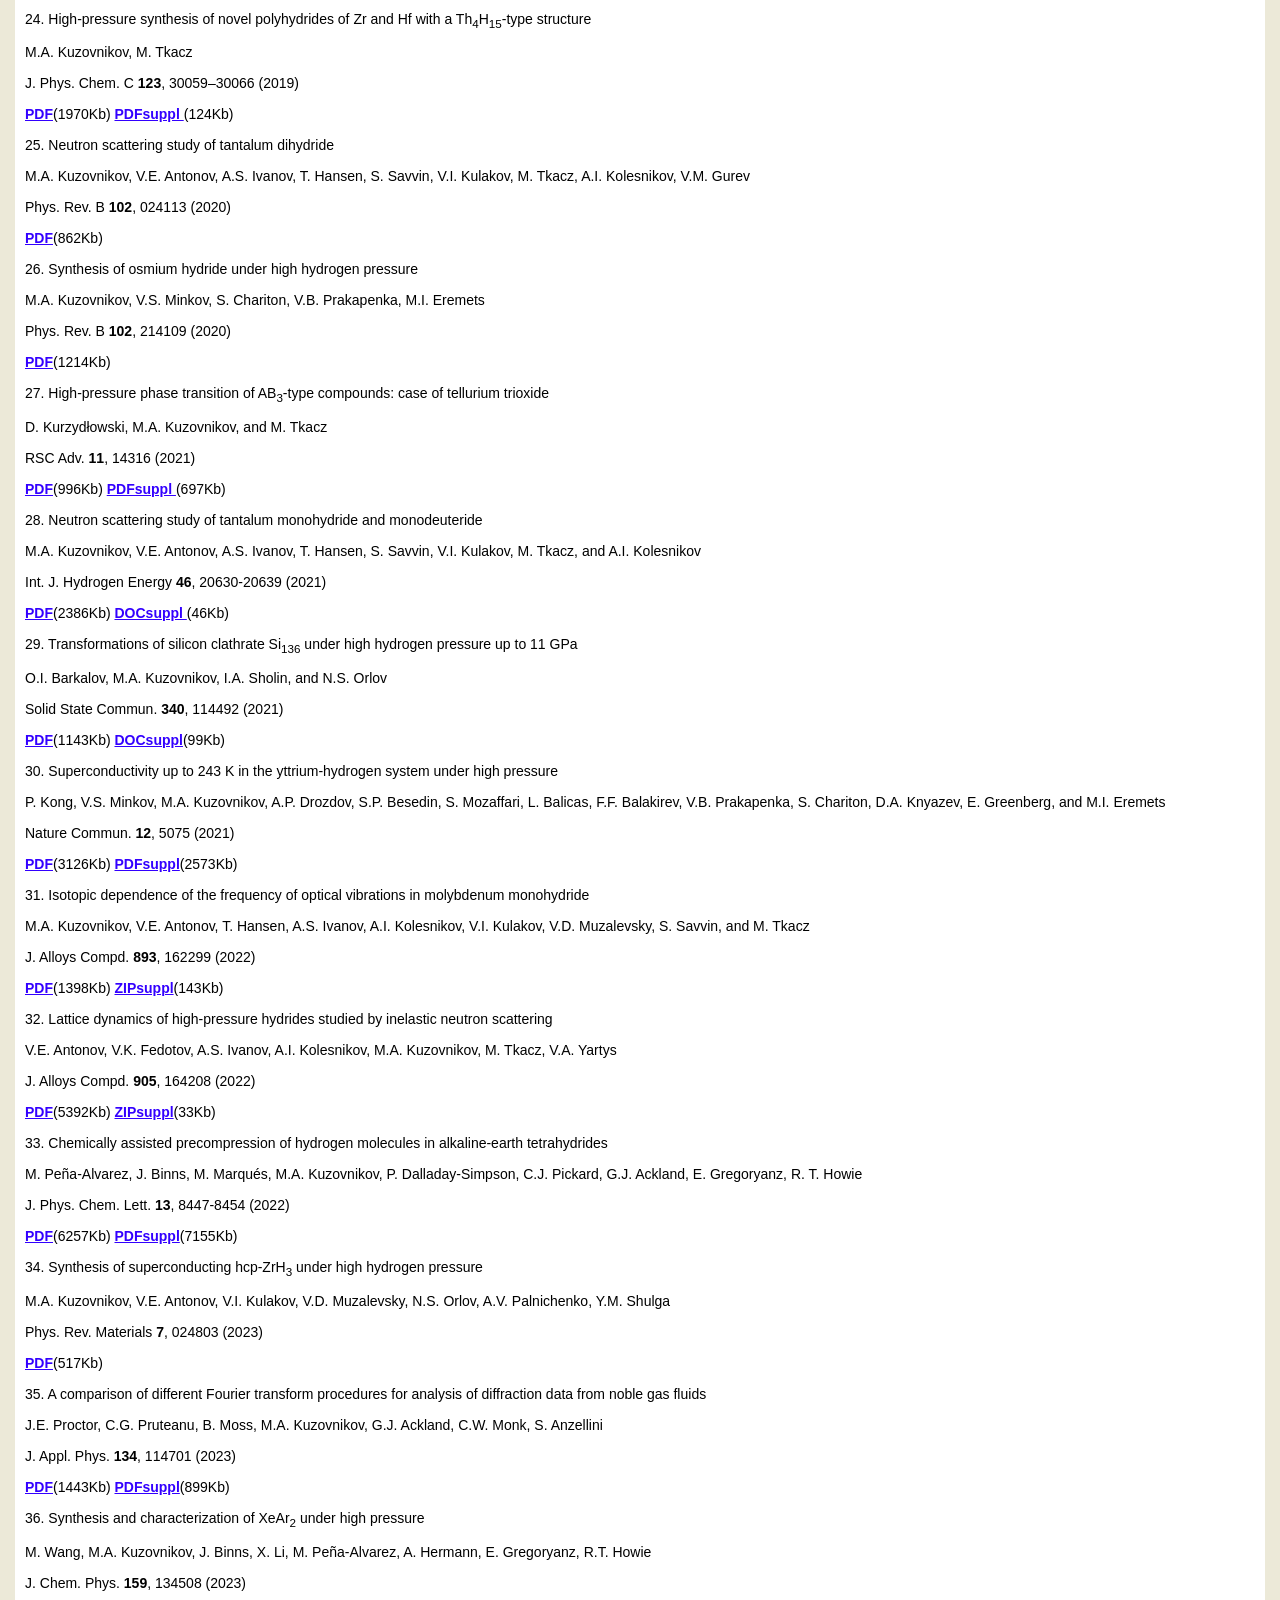
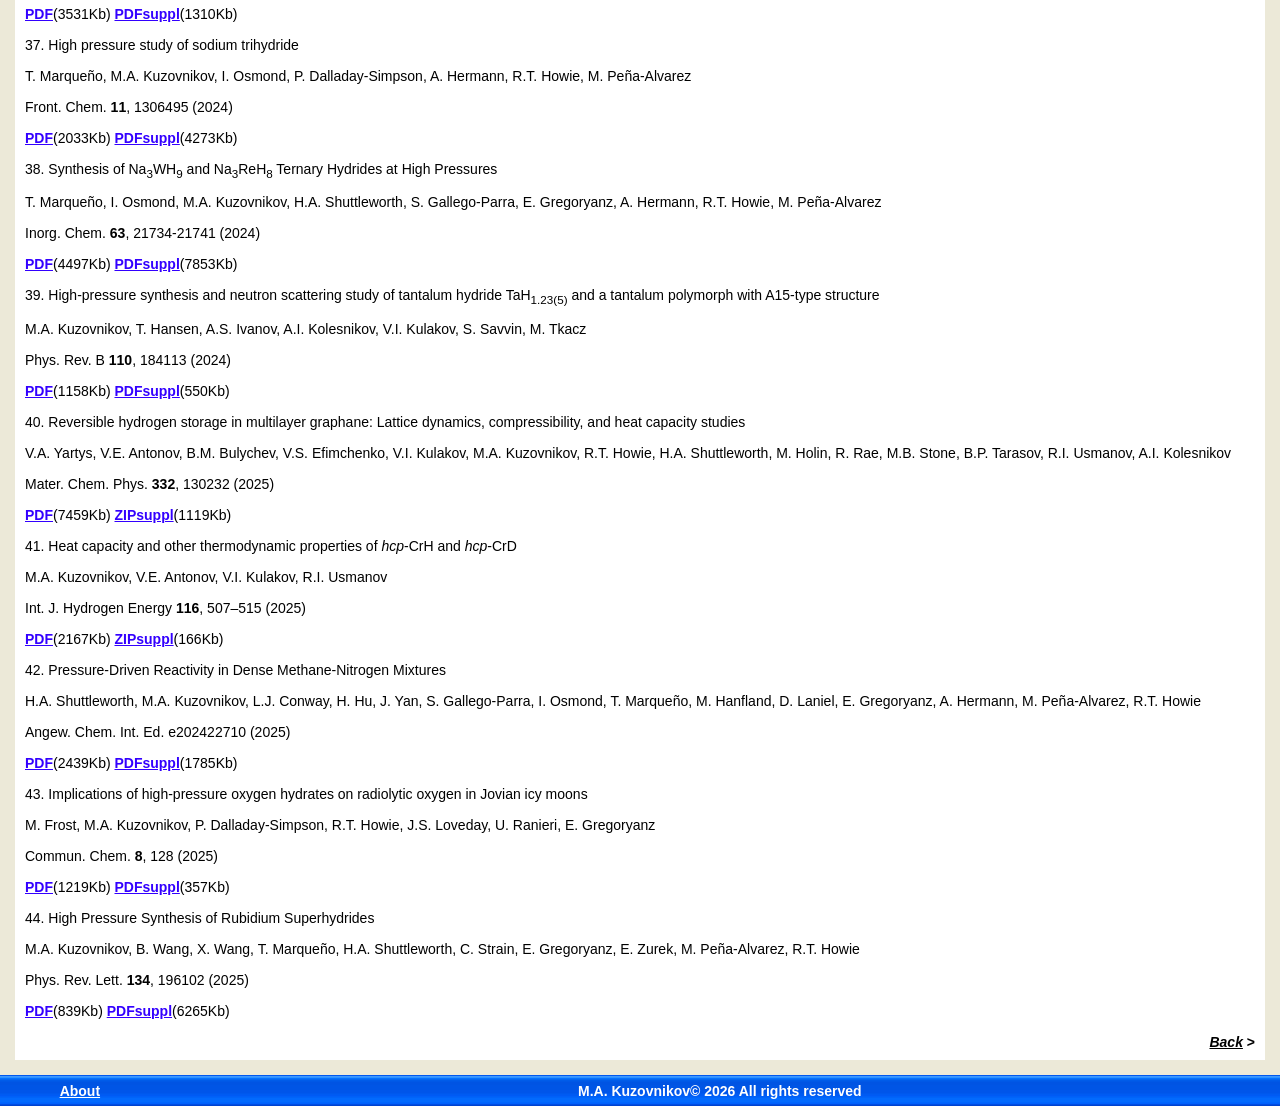
==== commit 96f06034: "test website upload 3" ====
--- a/kuzovnikovenpub.html
+++ b/kuzovnikovenpub.html
@@ -1,5 +1,5 @@
 <!DOCTYPE html PUBLIC "-//W3C//DTD HTML 4.01 Transitional//EN" "http://www.w3.org/TR/html4/loose.dtd">
-<!-- saved from url=(0047)http://www.issp.ac.ru/lhpp/kuzovnikovenpub.html -->
+<!-- saved from url=(0047)https://makuzovnikov.github.io/kuzovnikovenpub.html -->
 <html><head><meta http-equiv="Content-Type" content="text/html; charset=windows-1251">
 <title>LHPP ISSP RAS</title>
 
@@ -14,20 +14,12 @@
 </head>
 
 <body leftmargin="0" topmargin="0">
-<table><tbody><tr><td bgcolor="#C5E6F8"><img border="0" src="./kuzovnikovenpub_files/logoissphppen.gif" usemap="#Map"></td></tr></tbody></table>
+<table><tbody><tr><td bgcolor="#C5E6F8"><img border="0" src="./kuzovnikovenpub_files/logo.png" usemap="#Map"></td></tr></tbody></table>
 <table height="40">
 <tbody><tr height="1"><td colspan="11"></td></tr>
 <tr bgcolor="#eae7d1" align="center">
 <td><img src="./kuzovnikovenpub_files/topnav-left.gif"></td>
-<td class="menu02"><a href="http://www.issp.ac.ru/lhpp/kuzovnikovpub.html">RUS <img border="0" src="./kuzovnikovenpub_files/lang_ru.gif"></a></td>
-<td><img src="./kuzovnikovenpub_files/topnav-left.gif"></td>
-<td class="menu02"><a href="http://www.issp.ac.ru/lhpp/indexen.html">About Laboratory</a></td>
-<td><img src="./kuzovnikovenpub_files/topnav-left.gif"></td>
-<td class="menu02"><a href="http://www.issp.ac.ru/lhpp/staffen.html">Staff</a></td>
-<td><img src="./kuzovnikovenpub_files/topnav-left.gif"></td>
-<td class="menu02"><a href="http://www.issp.ac.ru/lhpp/publen.html">Publications</a></td>
-<td><img src="./kuzovnikovenpub_files/topnav-left.gif"></td>
-<td class="menu02"><a href="http://www.issp.ac.ru/lhpp/granten.html">Grants</a></td>
+<td class="menu02"><a href="https://makuzovnikov.github.io/index.html">About</a></td>
 <td><img src="./kuzovnikovenpub_files/topnav-left.gif"></td>
 </tr>
 <tr bgcolor="#aca899" height="1"><td colspan="11"></td></tr>
@@ -38,255 +30,255 @@
 <tr><td bgcolor="#ECE9D8" width="15">
 </td><td>
 
-<p align="right" class="menu02"><a href="http://www.issp.ac.ru/lhpp/kuzovnikoven.html"><em>Back</em></a> &gt; 
+<p align="right" class="menu02"><a href="https://makuzovnikov.github.io/kuzovnikoven.html"><em>Back</em></a> &gt; 
 </p><p align="center" class="menu02"><span class="title"><strong>Kuzovnikov Mikhail Aleksandrovich's list of publications</strong></span>
 
 </p><p>1. Giant tunneling effect of hydrogen in high-pressure &#945;�Mn hydride
 </p><p>M.A. Kuzovnikov
 </p><p>Proceedings of the �Physics of Extreme States of Matter � 2007�, ICP RAS, Chernogolovka, p.40�42 (2007) {in Russian}
-</p><p><a class="style2" href="http://www.issp.ac.ru/lhpp/PapersKuzovnikov/Kuz1.pdf">PDF</a>(208Kb)</p>
+</p><p><a class="style2" href="https://makuzovnikov.github.io/PapersKuzovnikov/Kuz1.pdf">PDF</a>(208Kb)</p>
 
 <p>2. Hydrogen solubility in butadiene rubber under high pressure up to 75 kbar
 </p><p>M.A. Kuzovnikov, P. Albers, V.E. Antonov, M.K. Sakharov, M. Tkacz
 </p><p>Proceedings of the �Physics of Extreme States of Matter � 2008�, ICP RAS, Chernogolovka, p.79�80 (2008) {in Russian}
-</p><p><a class="style2" href="http://www.issp.ac.ru/lhpp/PapersKuzovnikov/Kuz2.pdf">PDF</a>(235Kb)</p>
+</p><p><a class="style2" href="https://makuzovnikov.github.io/PapersKuzovnikov/Kuz2.pdf">PDF</a>(235Kb)</p>
 
 <p>3. Vibrational spectrum of alpha-manganese hydride in the regime of hydrogen tunneling
 </p><p>M.A. Kuzovnikov
 </p><p>Proceedings of 51th MIPT scientific conference �Modern problems of fundamental and applied sciences�: Part II. General and applied physics, MIPT, Dolgoprudnyi, p.158-161 (2008) {in Russian}
-</p><p><a class="style2" href="http://www.issp.ac.ru/lhpp/PapersKuzovnikov/Kuz3.pdf">PDF</a>(211Kb)</p>
+</p><p><a class="style2" href="https://makuzovnikov.github.io/PapersKuzovnikov/Kuz3.pdf">PDF</a>(211Kb)</p>
 
 <p>4. Vibrational properties of hydrogen impurity in high-pressure palladium deuteride
 </p><p>M.A. Kuzovnikov
 </p><p>Proceedings of the �Physics of Extreme States of Matter � 2009�, ICP RAS, Chernogolovka, p.170-173 (2009)
-</p><p><a class="style2" href="http://www.issp.ac.ru/lhpp/PapersKuzovnikov/Kuz4.pdf">PDF</a>(179Kb)</p>
+</p><p><a class="style2" href="https://makuzovnikov.github.io/PapersKuzovnikov/Kuz4.pdf">PDF</a>(179Kb)</p>
 
 <p>5. Neutron spectroscopy of H impurities in PdD: Covibrations of the H and D atoms
 </p><p>V.E. Antonov, A.I. Davydov, V.K. Fedotov, A.S. Ivanov, A.I. Kolesnikov, and M.A. Kuzovnikov
 </p><p>Phys. Rev. B <b>80</b>, 134302 (2009)
-</p><p><a class="style2" href="http://www.issp.ac.ru/lhpp/PapersKuzovnikov/Kuz5.pdf">PDF</a>(796Kb)</p>
+</p><p><a class="style2" href="https://makuzovnikov.github.io/PapersKuzovnikov/Kuz5.pdf">PDF</a>(796Kb)</p>
 
 <p>6. New phase in the water�hydrogen system
 </p><p>V.S. Efimchenko, M.A. Kuzovnikov, V.K. Fedotov, M.K. Sakharov, S.V. Simonov, M. Tkacz
 </p><p>J. Alloys Compd. <b>509S</b>, S860�S863 (2011)
-</p><p><a class="style2" href="http://www.issp.ac.ru/lhpp/PapersKuzovnikov/Kuz6.pdf">PDF</a>(433Kb)</p>
+</p><p><a class="style2" href="https://makuzovnikov.github.io/PapersKuzovnikov/Kuz6.pdf">PDF</a>(433Kb)</p>
 
 <p>7. Raman scattering study of &#945;-MgH<sub>2</sub> and &#947;-MgH<sub>2</sub>
 </p><p>M.A. Kuzovnikov, V.S. Efimchenko, E.V. Filatov, A.A. Maksimov,
 I.I. Tartakovskii, A.J. Ramirez-Cuesta
 </p><p>Solid State Commun. <b>154</b>, 77�80 (2013)
-</p><p><a class="style2" href="http://www.issp.ac.ru/lhpp/PapersKuzovnikov/Kuz7.pdf">PDF</a>(429Kb)</p>
+</p><p><a class="style2" href="https://makuzovnikov.github.io/PapersKuzovnikov/Kuz7.pdf">PDF</a>(429Kb)</p>
 
 <p>8. Hydrogen solubility in amorphous silica at pressures up to 75 kbar
 </p><p>Vadim S. Efimchenko, Vladimir K. Fedotov, Mikhail A. Kuzovnikov, Andrey S. Zhuravlev,
 and Boris M. Bulychev
 </p><p>J. Phys. Chem. B <b>117</b>, 422�425 (2013)
-</p><p><a class="style2" href="http://www.issp.ac.ru/lhpp/PapersKuzovnikov/Kuz8.pdf">PDF</a>(850Kb)</p>
+</p><p><a class="style2" href="https://makuzovnikov.github.io/PapersKuzovnikov/Kuz8.pdf">PDF</a>(850Kb)</p>
 
 <p>9. Neutron spectroscopy of nickel deuteride
 </p><p>V.E. Antonov, A.S. Ivanov, M.A. Kuzovnikov, M. Tkacz
 </p><p>J. Alloys Compd. <b>580</b>, S109�S113 (2013)
-</p><p><a class="style2" href="http://www.issp.ac.ru/lhpp/PapersKuzovnikov/Kuz9.pdf">PDF</a>(619Kb)</p>
+</p><p><a class="style2" href="https://makuzovnikov.github.io/PapersKuzovnikov/Kuz9.pdf">PDF</a>(619Kb)</p>
 
 <p>10. Hydrogen Solubility in Cristobalite at High Pressure
 </p><p>V.S. Efimchenko, V.K. Fedotov, M.A. Kuzovnikov, K.P. Meletov, B.M. Bulychev
 </p><p>J. Phys. Chem. A <b>118</b>, 10268�10272 (2014)
-</p><p><a class="style2" href="http://www.issp.ac.ru/lhpp/PapersKuzovnikov/Kuz10.pdf">PDF</a>(960Kb)</p>
+</p><p><a class="style2" href="https://makuzovnikov.github.io/PapersKuzovnikov/Kuz10.pdf">PDF</a>(960Kb)</p>
 
 <p>11. Hydrogen-assisted phase transition in a trihydride MgNi<sub>2</sub>H<sub>3</sub> synthesized at high H<sub>2</sub> pressures: Thermodynamics, crystallographic and electronic structures
 </p><p>V.A. Yartys, V.E. Antonov, A.I. Beskrovnyi, J.-C. Crivello, R.V. Denys, V.K. Fedotov, M. Gupta, V.I. Kulakov, M.A. Kuzovnikov, M. Latroche, Yu.G. Morozov, S.G. Sheverev, B.P. Tarasov
 </p><p>Acta Materialia <b>82</b>, 316�327 (2015)
-</p><p><a class="style2" href="http://www.issp.ac.ru/lhpp/PapersKuzovnikov/Kuz11.pdf">PDF</a>(3145Kb)</p>
+</p><p><a class="style2" href="https://makuzovnikov.github.io/PapersKuzovnikov/Kuz11.pdf">PDF</a>(3145Kb)</p>
 
 <p>12. High pressure studies of cobalt-hydrogen system by X-ray diffraction
 </p><p>M.A. Kuzovnikov, M. Tkacz
 </p><p>J. Alloys Compd. <b>650</b>, 884�886 (2015)
-</p><p><a class="style2" href="http://www.issp.ac.ru/lhpp/PapersKuzovnikov/Kuz12.pdf">PDF</a>(649Kb)</p>
+</p><p><a class="style2" href="https://makuzovnikov.github.io/PapersKuzovnikov/Kuz12.pdf">PDF</a>(649Kb)</p>
 
 <p>13. Synthesis of ruthenium hydride
 </p><p>M.A. Kuzovnikov, M. Tkacz
 </p><p>Phys. Rev. B <b>93</b>, 064103 (2016)
-</p><p><a class="style2" href="http://www.issp.ac.ru/lhpp/PapersKuzovnikov/Kuz13.pdf">PDF</a>(325Kb)</p>
+</p><p><a class="style2" href="https://makuzovnikov.github.io/PapersKuzovnikov/Kuz13.pdf">PDF</a>(325Kb)</p>
 
 <p>14. Pressure effect on hydrogen tunneling and vibrational spectrum in &#945;-Mn
 </p><p>A.I. Kolesnikov, A. Podlesnyak, R.A. Sadykov, V.E. Antonov, M.A. Kuzovnikov, G. Ehlers, G.E. Granroth
 </p><p>Phys. Rev. B <b>94</b>, 134301 (2016)
-</p><p><a class="style2" href="http://www.issp.ac.ru/lhpp/PapersKuzovnikov/Kuz14.pdf">PDF</a>(768Kb)
-<a class="style2" href="http://www.issp.ac.ru/lhpp/PapersKuzovnikov/Kuz14suppl.pdf">PDFsuppl</a>(768Kb)</p>
+</p><p><a class="style2" href="https://makuzovnikov.github.io/PapersKuzovnikov/Kuz14.pdf">PDF</a>(768Kb)
+<a class="style2" href="https://makuzovnikov.github.io/PapersKuzovnikov/Kuz14suppl.pdf">PDFsuppl</a>(768Kb)</p>
 
 <p>15. Nonstoichiometric molybdenum hydride
 </p><p>M.A. Kuzovnikov, H. Meng, M. Tkacz
 </p><p>J. Alloys Compd. <b>694</b>, 51�54 (2017)
-</p><p><a class="style2" href="http://www.issp.ac.ru/lhpp/PapersKuzovnikov/Kuz15.pdf">PDF</a>(961Kb)</p>
+</p><p><a class="style2" href="https://makuzovnikov.github.io/PapersKuzovnikov/Kuz15.pdf">PDF</a>(961Kb)</p>
 
 <p>16. Dihydride formation in the palladium-rhodium alloys under high hydrogen pressure
 </p><p>M.A. Kuzovnikov, M. Tkacz
 </p><p>Int. J. Hydrogen Energy <b>42</b>, 340-346 (2017)
-</p><p><a class="style2" href="http://www.issp.ac.ru/lhpp/PapersKuzovnikov/Kuz16.pdf">PDF</a>(1038Kb)</p>
+</p><p><a class="style2" href="https://makuzovnikov.github.io/PapersKuzovnikov/Kuz16.pdf">PDF</a>(1038Kb)</p>
 
 <p>17. Pressure-induced metallization in Erbium trihydride
 </p><p>M.A. Kuzovnikov, M.I. Eremets, A.P. Drozdov, M. Tkacz
 </p><p>Solid State Commun. <b>263</b>, 23�26 (2017)
-</p><p><a class="style2" href="http://www.issp.ac.ru/lhpp/PapersKuzovnikov/Kuz17.pdf">PDF</a>(1402Kb)</p>
+</p><p><a class="style2" href="https://makuzovnikov.github.io/PapersKuzovnikov/Kuz17.pdf">PDF</a>(1402Kb)</p>
 
 <p>18. High-pressure synthesis of tantalum dihydride
 </p><p>M.A. Kuzovnikov, M. Tkacz, H. Meng, D.I. Kapustin, V.I. Kulakov
 </p><p>Phys. Rev. B <b>96</b>, 134120 (2017)
-</p><p><a class="style2" href="http://www.issp.ac.ru/lhpp/PapersKuzovnikov/Kuz18.pdf">PDF</a>(681Kb)</p>
+</p><p><a class="style2" href="https://makuzovnikov.github.io/PapersKuzovnikov/Kuz18.pdf">PDF</a>(681Kb)</p>
 
 <p>19. Phase stability of some rare earth trihydrides under high pressure
 </p><p>H. Meng, M.A. Kuzovnikov, M. Tkacz
 </p><p>Int. J. Hydrogen Energy <b>42</b>, 29344�29349 (2017)
-</p><p><a class="style2" href="http://www.issp.ac.ru/lhpp/PapersKuzovnikov/Kuz19.pdf">PDF</a>(1864Kb)</p>
+</p><p><a class="style2" href="https://makuzovnikov.github.io/PapersKuzovnikov/Kuz19.pdf">PDF</a>(1864Kb)</p>
 
 <p>20. <em>T-P-X</em> phase diagram of the water-hydrogen system at pressures
 up to 10 kbar
 </p><p>M.A. Kuzovnikov, M. Tkacz
 </p><p>J. Phys. Chem C <b>123</b> [6] 3696�3702 (2019)
-</p><p><a class="style2" href="http://www.issp.ac.ru/lhpp/PapersKuzovnikov/Kuz20.pdf">PDF</a>(1208Kb)</p>
+</p><p><a class="style2" href="https://makuzovnikov.github.io/PapersKuzovnikov/Kuz20.pdf">PDF</a>(1208Kb)</p>
 
 <p>21. Magnesium based materials for hydrogen based energy storage: Past, present and future
 </p><p>V.A. Yartys, M.V. Lototskyy, E. Akiba, R. Albert, V.E. Antonov, J.-R. Ares, M. Baricco, N. Bourgeois, C.E. Buckley, J.M. Bellosta von Colbe, J.-C. Crivello, F. Cuevas, R.V. Denys, M. Dornheim, M. Felderhoff, D.M. Grant, B.C. Hauback, T.D. Humphries, I. Jacob, T.R. Jensen, P.E. de Jongh, J.-M. Joubert, M.A. Kuzovnikov, M. Latroche, A. Montone, M. Paskevicius, L. Pasquini, L. Popilevsky, V.M. Skripnyuk, E. Rabkin, V. Sofianos, A. Stuart, G. Walker, Hui Wang, C.J. Webb, Min Zhu
 </p><p>Int. J. Hydrogen Energy <b>44</b> [15] 7809�7859 (2019)
-</p><p><a class="style2" href="http://www.issp.ac.ru/lhpp/PapersKuzovnikov/Kuz21.pdf">PDF</a>(7470Kb)</p>
+</p><p><a class="style2" href="https://makuzovnikov.github.io/PapersKuzovnikov/Kuz21.pdf">PDF</a>(7470Kb)</p>
 
 <p>22. Superconductivity at 250 K in lanthanum hydride under high pressures
 </p><p>A.P. Drozdov, P.P. Kong, V.S. Minkov, S.P. Besedin, M.A. Kuzovnikov, S. Mozaffari, L. Balicas, F.F. Balakirev, D.E. Graf, V.B. Prakapenka, E. Greenberg, D.A. Knyazev, M. Tkacz, M.I. Eremets
 </p><p>Nature <b>569</b>, 528�531 (2019)
-</p><p><a class="style2" href="http://www.issp.ac.ru/lhpp/PapersKuzovnikov/Kuz22.pdf">PDF</a>(4426Kb)
-<a class="style2" href="http://www.issp.ac.ru/lhpp/PapersKuzovnikov/Kuz22suppl.docx">DOCXsuppl </a>(6318Kb)</p>
+</p><p><a class="style2" href="https://makuzovnikov.github.io/PapersKuzovnikov/Kuz22.pdf">PDF</a>(4426Kb)
+<a class="style2" href="https://makuzovnikov.github.io/PapersKuzovnikov/Kuz22suppl.docx">DOCXsuppl </a>(6318Kb)</p>
 
 <p>23.  Solubility of deuterium and hydrogen in fcc iron at high pressures and temperatures
 </p><p>V.E. Antonov, V.M. Gurev, V.I. Kulakov, M.A. Kuzovnikov, I.A. Sholin, V.Y. Zuykova
 </p><p>Phys. Rev. Materials <b>3</b>, 113604 (2019)
-</p><p><a class="style2" href="http://www.issp.ac.ru/lhpp/PapersKuzovnikov/Kuz23.pdf">PDF</a>(528Kb)
-<a class="style2" href="http://www.issp.ac.ru/lhpp/PapersKuzovnikov/Kuz23suppl.pdf">PDFsuppl </a>(855Kb)</p>
+</p><p><a class="style2" href="https://makuzovnikov.github.io/PapersKuzovnikov/Kuz23.pdf">PDF</a>(528Kb)
+<a class="style2" href="https://makuzovnikov.github.io/PapersKuzovnikov/Kuz23suppl.pdf">PDFsuppl </a>(855Kb)</p>
 
 <p>24.  High-pressure synthesis of novel polyhydrides of Zr and Hf with a Th<sub>4</sub>H<sub>15</sub>-type structure
 </p><p>M.A. Kuzovnikov, M. Tkacz
 </p><p>J. Phys. Chem. C <b>123</b>, 30059�30066 (2019)
-</p><p><a class="style2" href="http://www.issp.ac.ru/lhpp/PapersKuzovnikov/Kuz24.pdf">PDF</a>(1970Kb)
-<a class="style2" href="http://www.issp.ac.ru/lhpp/PapersKuzovnikov/Kuz24suppl.pdf">PDFsuppl </a>(124Kb)</p>
+</p><p><a class="style2" href="https://makuzovnikov.github.io/PapersKuzovnikov/Kuz24.pdf">PDF</a>(1970Kb)
+<a class="style2" href="https://makuzovnikov.github.io/PapersKuzovnikov/Kuz24suppl.pdf">PDFsuppl </a>(124Kb)</p>
 
 <p>25. Neutron scattering study of tantalum dihydride
 </p><p>M.A. Kuzovnikov, V.E. Antonov, A.S. Ivanov, T. Hansen, S. Savvin, V.I. Kulakov, M. Tkacz, A.I. Kolesnikov, V.M. Gurev
 </p><p>Phys. Rev. B <b>102</b>, 024113 (2020)
-</p><p><a class="style2" href="http://www.issp.ac.ru/lhpp/PapersKuzovnikov/Kuz25.pdf">PDF</a>(862Kb)</p>
+</p><p><a class="style2" href="https://makuzovnikov.github.io/PapersKuzovnikov/Kuz25.pdf">PDF</a>(862Kb)</p>
 
 <p>26. Synthesis of osmium hydride under high hydrogen pressure
 </p><p>M.A. Kuzovnikov, V.S. Minkov, S. Chariton, V.B. Prakapenka, M.I. Eremets
 </p><p>Phys. Rev. B <b>102</b>, 214109 (2020)
-</p><p><a class="style2" href="http://www.issp.ac.ru/lhpp/PapersKuzovnikov/Kuz26.pdf">PDF</a>(1214Kb)</p>
+</p><p><a class="style2" href="https://makuzovnikov.github.io/PapersKuzovnikov/Kuz26.pdf">PDF</a>(1214Kb)</p>
 
 <p>27. High-pressure phase transition of AB<sub>3</sub>-type compounds: case of tellurium trioxide
 </p><p>D. Kurzyd&#322;owski, M.A. Kuzovnikov, and M. Tkacz
 </p><p>RSC Adv. <b>11</b>, 14316 (2021)
-</p><p><a class="style2" href="http://www.issp.ac.ru/lhpp/PapersKuzovnikov/Kuz27.pdf">PDF</a>(996Kb)
-<a class="style2" href="http://www.issp.ac.ru/lhpp/PapersKuzovnikov/Kuz27suppl.pdf">PDFsuppl </a>(697Kb)</p>
+</p><p><a class="style2" href="https://makuzovnikov.github.io/PapersKuzovnikov/Kuz27.pdf">PDF</a>(996Kb)
+<a class="style2" href="https://makuzovnikov.github.io/PapersKuzovnikov/Kuz27suppl.pdf">PDFsuppl </a>(697Kb)</p>
 
 <p>28. Neutron scattering study of tantalum monohydride and monodeuteride
 </p><p>M.A. Kuzovnikov, V.E. Antonov, A.S. Ivanov, T. Hansen, S. Savvin, V.I. Kulakov, M. Tkacz, and A.I. Kolesnikov
 </p><p>Int. J. Hydrogen Energy <b>46</b>, 20630-20639 (2021)
-</p><p><a class="style2" href="http://www.issp.ac.ru/lhpp/PapersKuzovnikov/Kuz28.pdf">PDF</a>(2386Kb)
-<a class="style2" href="http://www.issp.ac.ru/lhpp/PapersKuzovnikov/Kuz28suppl.doc">DOCsuppl </a>(46Kb)</p>
+</p><p><a class="style2" href="https://makuzovnikov.github.io/PapersKuzovnikov/Kuz28.pdf">PDF</a>(2386Kb)
+<a class="style2" href="https://makuzovnikov.github.io/PapersKuzovnikov/Kuz28suppl.doc">DOCsuppl </a>(46Kb)</p>
 
 <p>29. Transformations of silicon clathrate Si<sub>136</sub> under high hydrogen pressure up to 11 GPa
 </p><p>O.I. Barkalov, M.A. Kuzovnikov, I.A. Sholin, and N.S. Orlov
 </p><p>Solid State Commun. <b>340</b>, 114492 (2021)
-</p><p><a class="style2" href="http://www.issp.ac.ru/lhpp/PapersKuzovnikov/Kuz29.pdf">PDF</a>(1143Kb)
-<a class="style2" href="http://www.issp.ac.ru/lhpp/PapersKuzovnikov/Kuz29suppl.doc">DOCsuppl</a>(99Kb)</p>
+</p><p><a class="style2" href="https://makuzovnikov.github.io/PapersKuzovnikov/Kuz29.pdf">PDF</a>(1143Kb)
+<a class="style2" href="https://makuzovnikov.github.io/PapersKuzovnikov/Kuz29suppl.doc">DOCsuppl</a>(99Kb)</p>
 
 <p>30. Superconductivity up to 243 K in the yttrium-hydrogen system under high pressure
 </p><p>P. Kong, V.S. Minkov, M.A. Kuzovnikov, A.P. Drozdov, S.P. Besedin, S. Mozaffari, L. Balicas, F.F. Balakirev, V.B. Prakapenka, S. Chariton, D.A. Knyazev, E. Greenberg, and M.I. Eremets
 </p><p>Nature Commun. <b>12</b>, 5075 (2021) 
-</p><p><a class="style2" href="http://www.issp.ac.ru/lhpp/PapersKuzovnikov/Kuz30.pdf">PDF</a>(3126Kb) 
-<a class="style2" href="http://www.issp.ac.ru/lhpp/PapersKuzovnikov/Kuz30suppl.pdf">PDFsuppl</a>(2573Kb)</p>
+</p><p><a class="style2" href="https://makuzovnikov.github.io/PapersKuzovnikov/Kuz30.pdf">PDF</a>(3126Kb) 
+<a class="style2" href="https://makuzovnikov.github.io/PapersKuzovnikov/Kuz30suppl.pdf">PDFsuppl</a>(2573Kb)</p>
 
 <p>31. Isotopic dependence of the frequency of optical vibrations in molybdenum monohydride
 </p><p>M.A. Kuzovnikov, V.E. Antonov, T. Hansen, A.S. Ivanov, A.I. Kolesnikov, V.I. Kulakov, V.D. Muzalevsky, S. Savvin, and M. Tkacz
 </p><p>J. Alloys Compd. <b>893</b>, 162299 (2022)
-</p><p><a class="style2" href="http://www.issp.ac.ru/lhpp/PapersKuzovnikov/Kuz31.pdf">PDF</a>(1398Kb) 
-<a class="style2" href="http://www.issp.ac.ru/lhpp/PapersKuzovnikov/Kuz31suppl.zip">ZIPsuppl</a>(143Kb)</p>
+</p><p><a class="style2" href="https://makuzovnikov.github.io/PapersKuzovnikov/Kuz31.pdf">PDF</a>(1398Kb) 
+<a class="style2" href="https://makuzovnikov.github.io/PapersKuzovnikov/Kuz31suppl.zip">ZIPsuppl</a>(143Kb)</p>
 
 <p>32. Lattice dynamics of high-pressure hydrides studied by inelastic neutron scattering
 </p><p>V.E. Antonov, V.K. Fedotov, A.S. Ivanov, A.I. Kolesnikov, M.A. Kuzovnikov, M. Tkacz, V.A. Yartys
 </p><p>J. Alloys Compd. <b>905</b>, 164208 (2022)
-</p><p><a class="style2" href="http://www.issp.ac.ru/lhpp/PapersKuzovnikov/Kuz32.pdf">PDF</a>(5392Kb) 
-<a class="style2" href="http://www.issp.ac.ru/lhpp/PapersKuzovnikov/Kuz32suppl.zip">ZIPsuppl</a>(33Kb)</p>
+</p><p><a class="style2" href="https://makuzovnikov.github.io/PapersKuzovnikov/Kuz32.pdf">PDF</a>(5392Kb) 
+<a class="style2" href="https://makuzovnikov.github.io/PapersKuzovnikov/Kuz32suppl.zip">ZIPsuppl</a>(33Kb)</p>
 
 <p>33. Chemically assisted precompression of hydrogen molecules in alkaline-earth tetrahydrides
 </p><p>M. Pe&#241;a-Alvarez, J. Binns, M. Marqu&#233;s, M.A. Kuzovnikov, P. Dalladay-Simpson, C.J. Pickard, G.J. Ackland, E. Gregoryanz, R. T. Howie
 </p><p>J. Phys. Chem. Lett. <b>13</b>, 8447-8454 (2022)
-</p><p><a class="style2" href="http://www.issp.ac.ru/lhpp/PapersKuzovnikov/Kuz33.pdf">PDF</a>(6257Kb) 
-<a class="style2" href="http://www.issp.ac.ru/lhpp/PapersKuzovnikov/Kuz33suppl.pdf">PDFsuppl</a>(7155Kb)</p>
+</p><p><a class="style2" href="https://makuzovnikov.github.io/PapersKuzovnikov/Kuz33.pdf">PDF</a>(6257Kb) 
+<a class="style2" href="https://makuzovnikov.github.io/PapersKuzovnikov/Kuz33suppl.pdf">PDFsuppl</a>(7155Kb)</p>
 
 <p>34. Synthesis of superconducting hcp-ZrH<sub>3</sub> under high hydrogen pressure
 </p><p>M.A. Kuzovnikov, V.E. Antonov, V.I. Kulakov, V.D. Muzalevsky, N.S. Orlov, A.V. Palnichenko, Y.M. Shulga
 </p><p>Phys. Rev. Materials <b>7</b>, 024803 (2023)
-</p><p><a class="style2" href="http://www.issp.ac.ru/lhpp/PapersKuzovnikov/Kuz34.pdf">PDF</a>(517Kb)</p>
+</p><p><a class="style2" href="https://makuzovnikov.github.io/PapersKuzovnikov/Kuz34.pdf">PDF</a>(517Kb)</p>
 
 <p>35. A comparison of different Fourier transform procedures for analysis of diffraction data from noble gas fluids
 </p><p>J.E. Proctor, C.G. Pruteanu, B. Moss, M.A. Kuzovnikov, G.J. Ackland, C.W. Monk, S. Anzellini
 </p><p>J. Appl. Phys. <b>134</b>, 114701 (2023)
-</p><p><a class="style2" href="http://www.issp.ac.ru/lhpp/PapersKuzovnikov/Kuz35.pdf">PDF</a>(1443Kb)
-<a class="style2" href="http://www.issp.ac.ru/lhpp/PapersKuzovnikov/Kuz35suppl.pdf">PDFsuppl</a>(899Kb)</p>
+</p><p><a class="style2" href="https://makuzovnikov.github.io/PapersKuzovnikov/Kuz35.pdf">PDF</a>(1443Kb)
+<a class="style2" href="https://makuzovnikov.github.io/PapersKuzovnikov/Kuz35suppl.pdf">PDFsuppl</a>(899Kb)</p>
 
 <p>36. Synthesis and characterization of XeAr<sub>2</sub> under high pressure
 </p><p>M. Wang, M.A. Kuzovnikov, J. Binns, X. Li, M. Pe&#241;a-Alvarez, A. Hermann, E. Gregoryanz, R.T. Howie
 </p><p>J. Chem. Phys. <b>159</b>, 134508 (2023)
-</p><p><a class="style2" href="http://www.issp.ac.ru/lhpp/PapersKuzovnikov/Kuz36.pdf">PDF</a>(3531Kb)
-<a class="style2" href="http://www.issp.ac.ru/lhpp/PapersKuzovnikov/Kuz36suppl.pdf">PDFsuppl</a>(1310Kb)</p>
+</p><p><a class="style2" href="https://makuzovnikov.github.io/PapersKuzovnikov/Kuz36.pdf">PDF</a>(3531Kb)
+<a class="style2" href="https://makuzovnikov.github.io/PapersKuzovnikov/Kuz36suppl.pdf">PDFsuppl</a>(1310Kb)</p>
 
 <p>37. High pressure study of sodium trihydride
 </p><p>T. Marque&#241;o, M.A. Kuzovnikov, I. Osmond, P. Dalladay-Simpson, A. Hermann, R.T. Howie, M. Pe&#241;a-Alvarez
 </p><p>Front. Chem. <b>11</b>, 1306495 (2024)
-</p><p><a class="style2" href="http://www.issp.ac.ru/lhpp/PapersKuzovnikov/Kuz37.pdf">PDF</a>(2033Kb)
-<a class="style2" href="http://www.issp.ac.ru/lhpp/PapersKuzovnikov/Kuz36suppl.pdf">PDFsuppl</a>(4273Kb)</p>
+</p><p><a class="style2" href="https://makuzovnikov.github.io/PapersKuzovnikov/Kuz37.pdf">PDF</a>(2033Kb)
+<a class="style2" href="https://makuzovnikov.github.io/PapersKuzovnikov/Kuz36suppl.pdf">PDFsuppl</a>(4273Kb)</p>
 
 <p>38. Synthesis of Na<sub>3</sub>WH<sub>9</sub> and Na<sub>3</sub>ReH<sub>8</sub> Ternary Hydrides at High Pressures
 </p><p>T. Marque&#241;o, I. Osmond, M.A. Kuzovnikov, H.A. Shuttleworth, S. Gallego-Parra, E. Gregoryanz, A. Hermann, R.T. Howie, M. Pe&#241;a-Alvarez
 </p><p> Inorg. Chem. <b>63</b>, 21734-21741 (2024)
-</p><p><a class="style2" href="http://www.issp.ac.ru/lhpp/PapersKuzovnikov/Kuz38.pdf">PDF</a>(4497Kb)
-<a class="style2" href="http://www.issp.ac.ru/lhpp/PapersKuzovnikov/Kuz38suppl.pdf">PDFsuppl</a>(7853Kb)</p>
+</p><p><a class="style2" href="https://makuzovnikov.github.io/PapersKuzovnikov/Kuz38.pdf">PDF</a>(4497Kb)
+<a class="style2" href="https://makuzovnikov.github.io/PapersKuzovnikov/Kuz38suppl.pdf">PDFsuppl</a>(7853Kb)</p>
 
 <p>39. High-pressure synthesis and neutron scattering study of tantalum hydride TaH<sub>1.23(5)</sub> and a tantalum polymorph with A15-type structure
 </p><p>M.A. Kuzovnikov, T. Hansen, A.S. Ivanov, A.I. Kolesnikov, V.I. Kulakov, S. Savvin, M. Tkacz
 </p><p>Phys. Rev. B <b>110</b>, 184113 (2024)
-</p><p><a class="style2" href="http://www.issp.ac.ru/lhpp/PapersKuzovnikov/Kuz39.pdf">PDF</a>(1158Kb)
-<a class="style2" href="http://www.issp.ac.ru/lhpp/PapersKuzovnikov/Kuz39suppl.pdf">PDFsuppl</a>(550Kb)</p>
+</p><p><a class="style2" href="https://makuzovnikov.github.io/PapersKuzovnikov/Kuz39.pdf">PDF</a>(1158Kb)
+<a class="style2" href="https://makuzovnikov.github.io/PapersKuzovnikov/Kuz39suppl.pdf">PDFsuppl</a>(550Kb)</p>
 
 <p>40. Reversible hydrogen storage in multilayer graphane: Lattice dynamics, compressibility, and heat capacity studies
 </p><p>V.A. Yartys, V.E. Antonov, B.M. Bulychev, V.S. Efimchenko, V.I. Kulakov, M.A. Kuzovnikov, R.T. Howie, H.A. Shuttleworth,
 M. Holin, R. Rae, M.B. Stone, B.P. Tarasov, R.I. Usmanov, A.I. Kolesnikov
 </p><p>Mater. Chem. Phys. <b>332</b>, 130232 (2025)
-</p><p><a class="style2" href="http://www.issp.ac.ru/lhpp/PapersKuzovnikov/Kuz40.pdf">PDF</a>(7459Kb)
-<a class="style2" href="http://www.issp.ac.ru/lhpp/PapersKuzovnikov/Kuz40suppl.zip">ZIPsuppl</a>(1119Kb)</p>
+</p><p><a class="style2" href="https://makuzovnikov.github.io/PapersKuzovnikov/Kuz40.pdf">PDF</a>(7459Kb)
+<a class="style2" href="https://makuzovnikov.github.io/PapersKuzovnikov/Kuz40suppl.zip">ZIPsuppl</a>(1119Kb)</p>
 
 <p>41. Heat capacity and other thermodynamic properties of <i>hcp</i>-CrH and <i>hcp</i>-CrD
 </p><p>M.A. Kuzovnikov, V.E. Antonov, V.I. Kulakov, R.I. Usmanov
 </p><p>Int. J. Hydrogen Energy <b>116</b>, 507�515 (2025) 
-</p><p><a class="style2" href="http://www.issp.ac.ru/lhpp/PapersKuzovnikov/Kuz41.pdf">PDF</a>(2167Kb)
-<a class="style2" href="http://www.issp.ac.ru/lhpp/PapersKuzovnikov/Kuz41suppl.zip">ZIPsuppl</a>(166Kb)</p>
+</p><p><a class="style2" href="https://makuzovnikov.github.io/PapersKuzovnikov/Kuz41.pdf">PDF</a>(2167Kb)
+<a class="style2" href="https://makuzovnikov.github.io/PapersKuzovnikov/Kuz41suppl.zip">ZIPsuppl</a>(166Kb)</p>
 
 <p>42. Pressure-Driven Reactivity in Dense Methane-Nitrogen Mixtures
 </p><p>H.A. Shuttleworth, M.A. Kuzovnikov, L.J. Conway, H. Hu, J. Yan, S. Gallego-Parra, I. Osmond, T. Marque&#241;o, M. Hanfland, D. Laniel, E. Gregoryanz, A. Hermann, M. Pe&#241;a-Alvarez, R.T. Howie
 </p><p>Angew. Chem. Int. Ed. e202422710 (2025)
-</p><p><a class="style2" href="http://www.issp.ac.ru/lhpp/PapersKuzovnikov/Kuz42.pdf">PDF</a>(2439Kb)
-<a class="style2" href="http://www.issp.ac.ru/lhpp/PapersKuzovnikov/Kuz42suppl.pdf">PDFsuppl</a>(1785Kb)</p> 
+</p><p><a class="style2" href="https://makuzovnikov.github.io/PapersKuzovnikov/Kuz42.pdf">PDF</a>(2439Kb)
+<a class="style2" href="https://makuzovnikov.github.io/PapersKuzovnikov/Kuz42suppl.pdf">PDFsuppl</a>(1785Kb)</p> 
 
 <p>43. Implications of high-pressure oxygen hydrates on radiolytic oxygen in Jovian icy moons
 </p><p>M. Frost, M.A. Kuzovnikov, P. Dalladay-Simpson, R.T. Howie, J.S. Loveday, U. Ranieri, E. Gregoryanz
 </p><p>Commun. Chem. <b>8</b>, 128 (2025)
-</p><p><a class="style2" href="http://www.issp.ac.ru/lhpp/PapersKuzovnikov/Kuz43.pdf">PDF</a>(1219Kb)
-<a class="style2" href="http://www.issp.ac.ru/lhpp/PapersKuzovnikov/Kuz43suppl.pdf">PDFsuppl</a>(357Kb)</p> 
+</p><p><a class="style2" href="https://makuzovnikov.github.io/PapersKuzovnikov/Kuz43.pdf">PDF</a>(1219Kb)
+<a class="style2" href="https://makuzovnikov.github.io/PapersKuzovnikov/Kuz43suppl.pdf">PDFsuppl</a>(357Kb)</p> 
 
 <p>44. High Pressure Synthesis of Rubidium Superhydrides
 </p><p>M.A. Kuzovnikov, B. Wang, X. Wang, T. Marque&#241;o, H.A. Shuttleworth, C. Strain, E. Gregoryanz, E. Zurek, M. Pe&#241;a-Alvarez,  R.T. Howie
 </p><p>Phys. Rev. Lett. <b>134</b>, 196102 (2025)
-</p><p><a class="style2" href="http://www.issp.ac.ru/lhpp/PapersKuzovnikov/Kuz44.pdf">PDF</a>(839Kb)
-<a class="style2" href="http://www.issp.ac.ru/lhpp/PapersKuzovnikov/Kuz44suppl.pdf">PDFsuppl</a>(6265Kb)</p> 
-
-<p align="right" class="menu02"><a href="http://www.issp.ac.ru/lhpp/kuzovnikoven.html"><em>Back</em></a> &gt;</p>   
+</p><p><a class="style2" href="https://makuzovnikov.github.io/PapersKuzovnikov/Kuz44.pdf">PDF</a>(839Kb)
+<a class="style2" href="https://makuzovnikov.github.io/PapersKuzovnikov/Kuz44suppl.pdf">PDFsuppl</a>(6265Kb)</p> 
+
+<p align="right" class="menu02"><a href="https://makuzovnikov.github.io/kuzovnikoven.html"><em>Back</em></a> &gt;</p>   
 
 </td>
 <td bgcolor="#ECE9D8" width="15">
@@ -295,15 +287,11 @@
 </tbody></table>
 <table height="31" background="./kuzovnikovenpub_files/gradient.gif">
 <tbody><tr align="center">
-<td class="menu01"><a href="http://www.issp.ac.ru/lhpp/indexen.html">About Laboratory</a></td>
-<td class="menu01"><a href="http://www.issp.ac.ru/lhpp/staffen.html">Staff</a></td>
-<td class="menu01"><a href="http://www.issp.ac.ru/lhpp/publen.html">Publications</a></td>
-<td class="menu01"><a href="http://www.issp.ac.ru/lhpp/granten.html">Grants</a></td>
-<td class="menu01">LHPP ISSP RAS � 2021 All rights reserved</td>
+<td class="menu01"><a href="https://makuzovnikov.github.io/index.html">About</a></td>
+<td class="menu01">M.A. Kuzovnikov� 2026 All rights reserved</td>
 </tr></tbody></table>
 <map name="Map">
 <area shape="rect" coords="1,1,78,69" href="http://www.issp.ac.ru/">
 <area shape="rect" coords="79,1,325,34" href="http://www.issp.ac.ru/">
 </map>
-
-<protonpass-root-a12c data-protonpass-role="root" data-protonpass-theme="os"><template shadowrootmode="closed"></template></protonpass-root-a12c></body></html>+</body></html>
